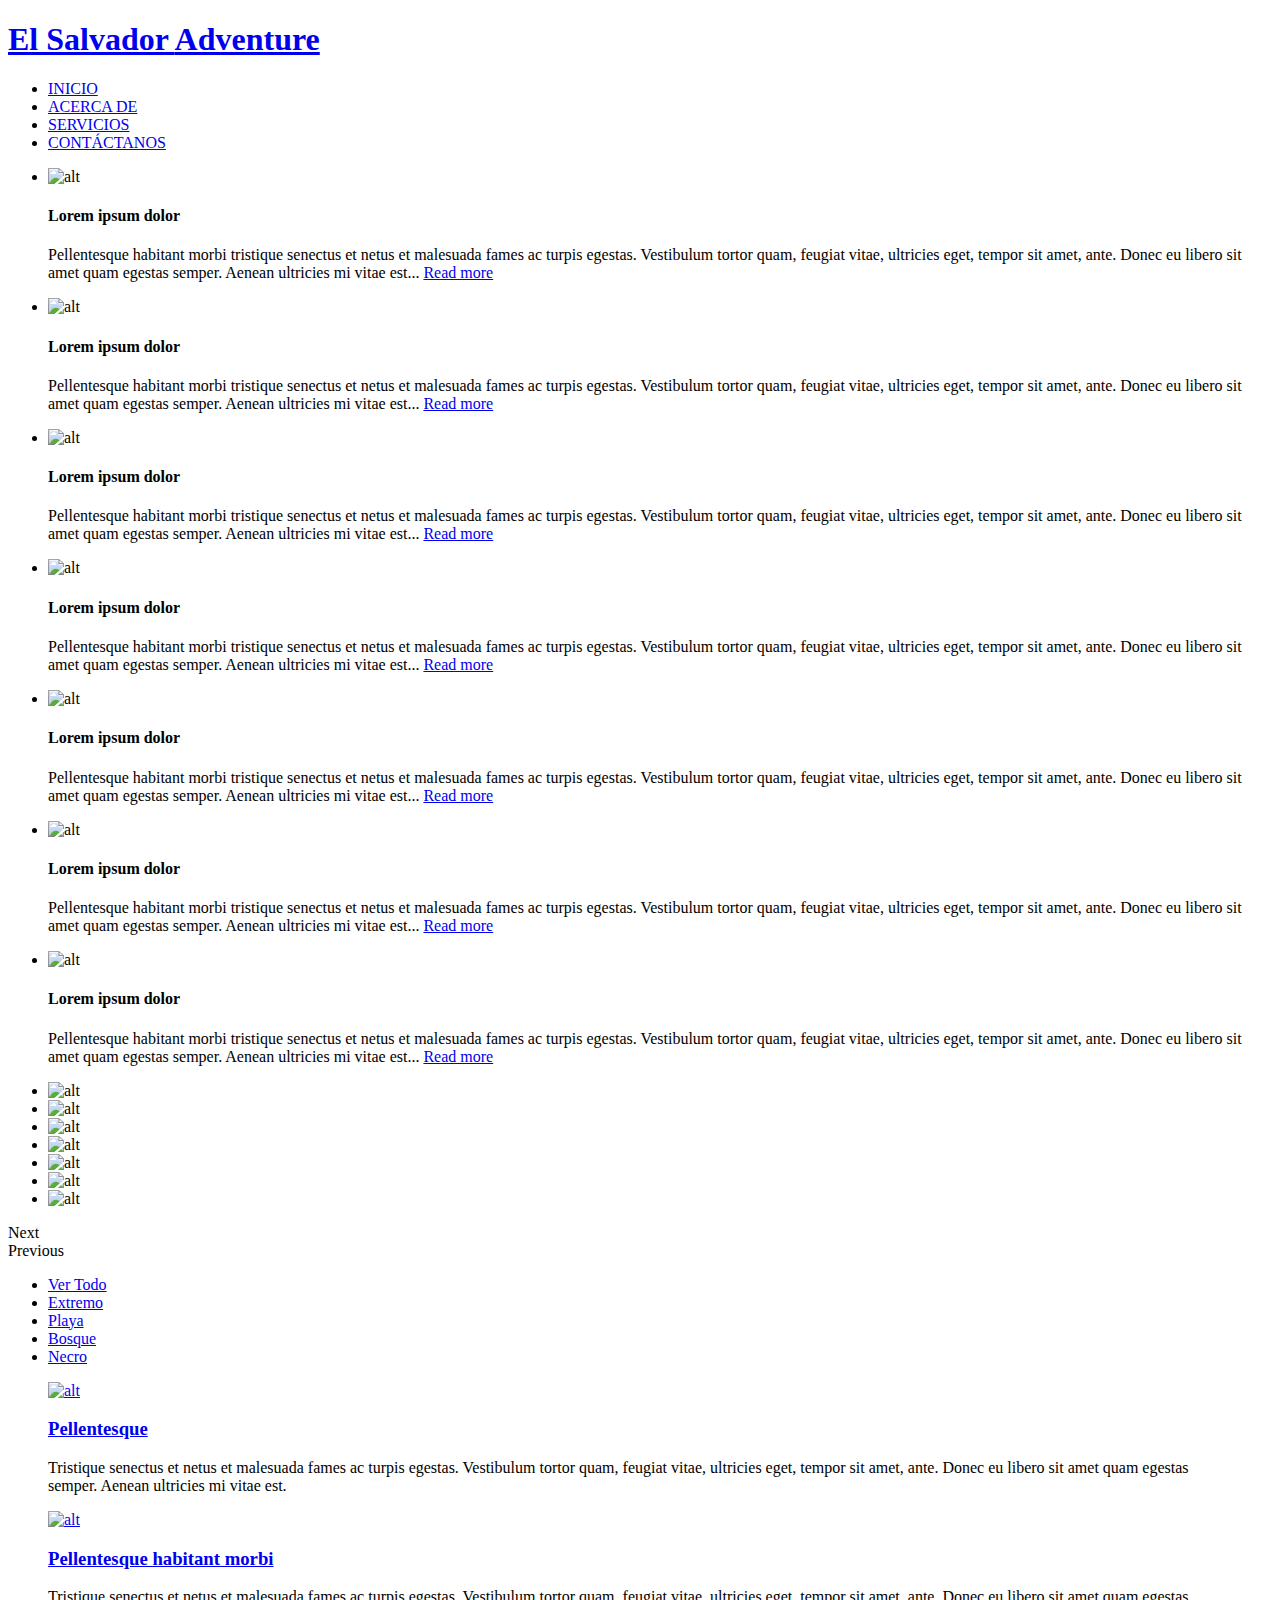
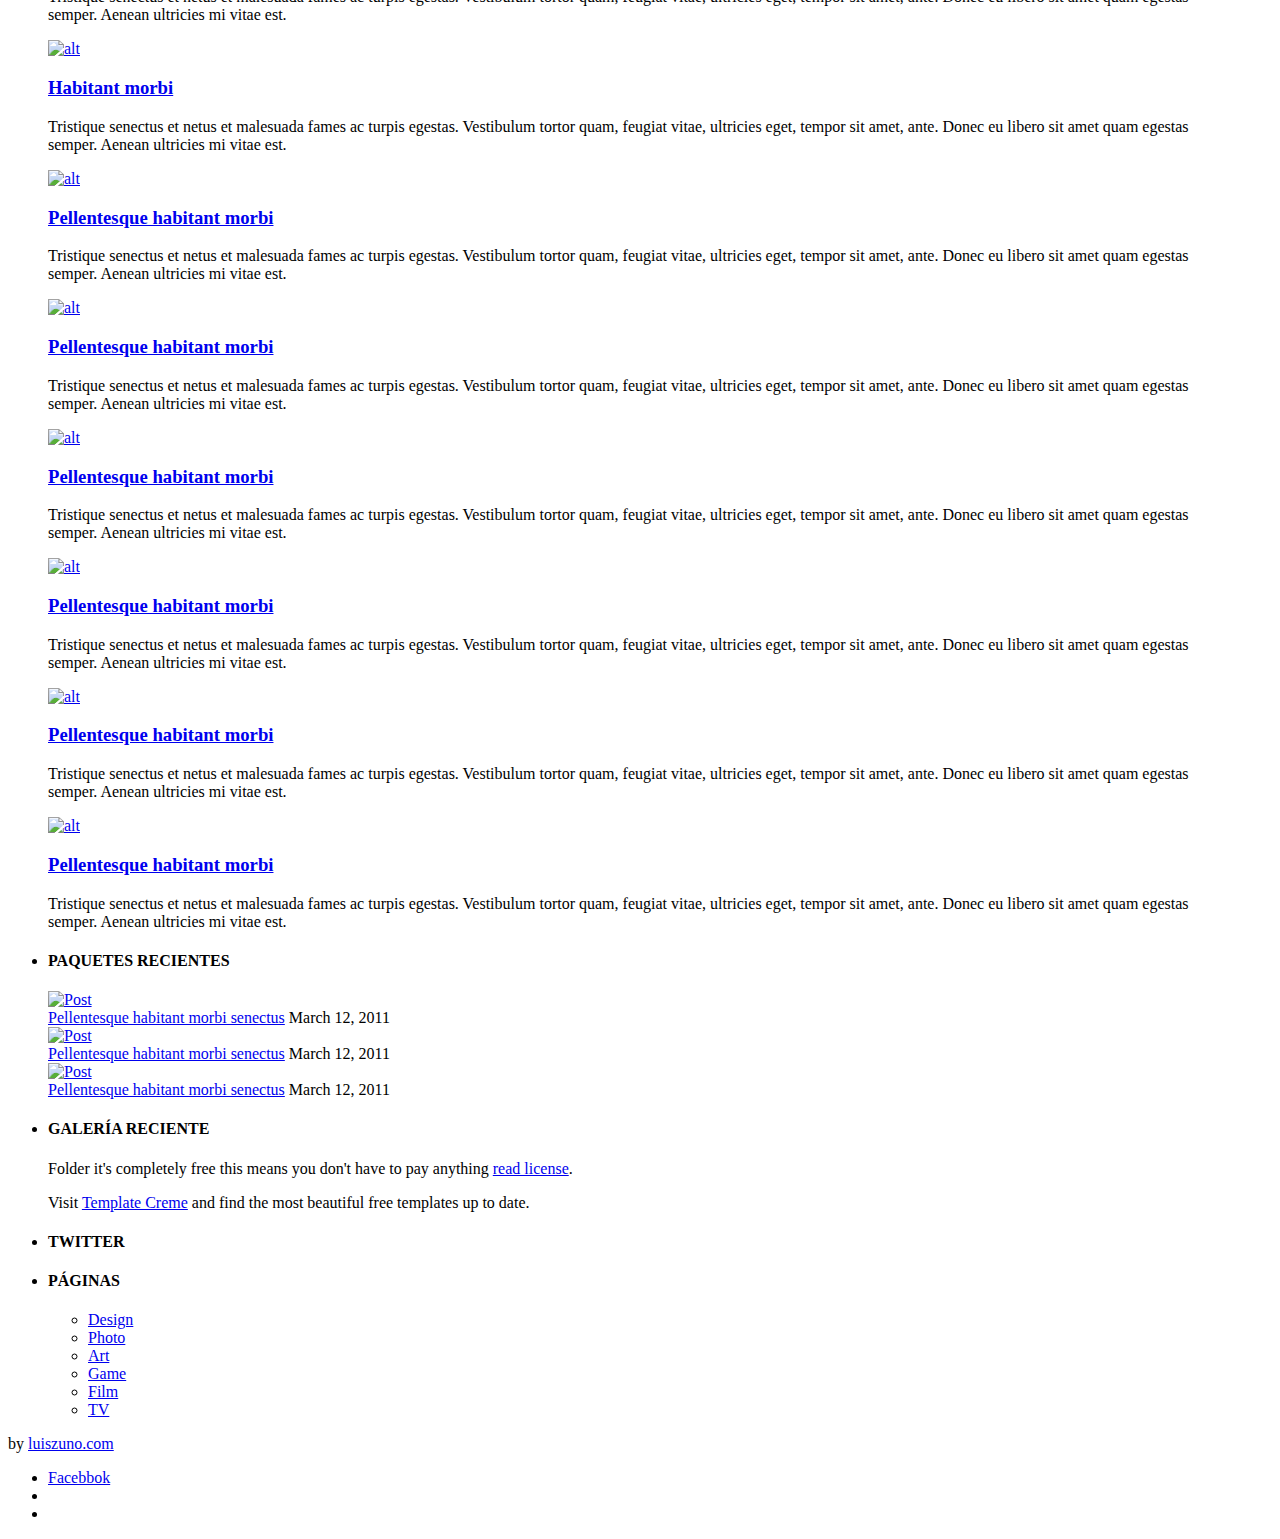
==== index.html @ 76a69b5a "header" ====
<!-- @autor: Josue-->

<!doctype html>
<html class="no-js">

	<head>
		<meta charset="utf-8"/>
		<title>El Salvador Adventure</title>
		 
		<!--[if lt IE 9]>
			<script src="http://html5shim.googlecode.com/svn/trunk/html5.js"></script>
		<![endif]-->
		<link rel="stylesheet" media="all" href="css/style.css"/>
		<meta name="viewport" content="width=device-width, initial-scale=1"/>
		<!-- Adding "maximum-scale=1" fixes the Mobile Safari auto-zoom bug: http://filamentgroup.com/examples/iosScaleBug/ -->		
				
		<!-- JS -->
		<script src="js/jquery-1.7.1.min.js"></script>
		<script src="js/custom.js"></script>
		<script src="js/tabs.js"></script>
		<script src="js/css3-mediaqueries.js"></script>
		<script src="js/jquery.columnizer.min.js"></script>
		
		<!-- Isotope -->
		<script src="js/jquery.isotope.min.js"></script>
		
		<!-- Lof slider -->
		<script src="js/jquery.easing.js"></script>
		<script src="js/lof-slider.js"></script>
		<link rel="stylesheet" href="css/lof-slider.css" media="all"  /> 
		<!-- ENDS slider -->
		
		<!-- Tweet -->
		<link rel="stylesheet" href="css/jquery.tweet.css" media="all"  /> 
		<script src="js/tweet/jquery.tweet.js" ></script> 
		<!-- ENDS Tweet -->
		
		<!-- superfish -->
		<link rel="stylesheet" media="screen" href="css/superfish.css" /> 
		<script  src="js/superfish-1.4.8/js/hoverIntent.js"></script>
		<script  src="js/superfish-1.4.8/js/superfish.js"></script>
		<script  src="js/superfish-1.4.8/js/supersubs.js"></script>
		<!-- ENDS superfish -->
		
		<!-- prettyPhoto -->
		<script  src="js/prettyPhoto/js/jquery.prettyPhoto.js"></script>
		<link rel="stylesheet" href="js/prettyPhoto/css/prettyPhoto.css"  media="screen" />
		<!-- ENDS prettyPhoto -->
		
		<!-- poshytip -->
		<link rel="stylesheet" href="js/poshytip-1.1/src/tip-twitter/tip-twitter.css"  />
		<link rel="stylesheet" href="js/poshytip-1.1/src/tip-yellowsimple/tip-yellowsimple.css"  />
		<script  src="js/poshytip-1.1/src/jquery.poshytip.min.js"></script>
		<!-- ENDS poshytip -->
		
		<!-- JCarousel -->
		<script type="text/javascript" src="js/jquery.jcarousel.min.js"></script>
		<link rel="stylesheet" media="screen" href="css/carousel.css" /> 
		<!-- ENDS JCarousel -->
		
		<!-- GOOGLE FONTS -->
		<link href='http://fonts.googleapis.com/css?family=Voltaire' rel='stylesheet' type='text/css'>

		<!-- modernizr -->
		<script src="js/modernizr.js"></script>
		
		<!-- SKIN -->
		<link rel="stylesheet" media="all" href="css/skin.css"/>
		
		<!-- Less framework -->
		<link rel="stylesheet" media="all" href="css/lessframework.css"/>
		
		<!-- flexslider -->
		<link rel="stylesheet" href="css/flexslider.css" >
		<script src="js/jquery.flexslider.js"></script>

	</head>
	
	
	<body class="home">
	
		<!-- HEADER -->
		<header>
			<div class="wrapper cf">
				
				<div id="logo">
					<a href="index.html"><h1>El Salvador <span>Adventure</span></h1><!--<img  src="img/logo.png" alt="Simpler">--></a>
				</div>
				
				<!-- nav -->
				<ul id="nav" class="sf-menu">
					<li class="current-menu-item"><a href="index.html">INICIO</a></li>
					<!--<li><a href="blog.html">BLOG</a></li>-->
					<li><a href="page.html">ACERCA DE</a>
						<!--<ul>
							<li><a href="page-elements.html">Elements</a></li>
							<li><a href="page-icons.html">Icons</a></li>
							<li><a href="page-typography.html">Typography</a></li>
						</ul>-->
					</li>
					<li><a href="portfolio.html">SERVICIOS</a></li>
					<li><a href="contact.html">CONT&Aacute;CTANOS</a></li>
				</ul>
				<div id="combo-holder"></div>
				<!-- ends nav -->
				
				
				<!-- SLIDER -->				
				<div id="home-slider" class="lof-slidecontent">
					
					<div class="preload"><div></div></div>
					
					<!-- slider content --> 
					<div class="main-slider-content" >
					<ul class="sliders-wrap-inner">
					    <li>
					          <img src="img/dummies/slides/01.jpg" title="" alt="alt" />           
					          <div class="slider-description">
					            <h4>Lorem ipsum dolor</h4>
					            <p>Pellentesque habitant morbi tristique senectus et netus et malesuada fames ac turpis egestas. Vestibulum tortor quam, feugiat vitae, ultricies eget, tempor sit amet, ante. Donec eu libero sit amet quam egestas semper. Aenean ultricies mi vitae est...
					            <a class="link" href="#">Read more </a>
					            </p>
					         </div>
					    </li>
					    
					    <li>
					          <img src="img/dummies/slides/02.jpg" title="" alt="alt" />           
					          <div class="slider-description">
					            <h4>Lorem ipsum dolor</h4>
					            <p>Pellentesque habitant morbi tristique senectus et netus et malesuada fames ac turpis egestas. Vestibulum tortor quam, feugiat vitae, ultricies eget, tempor sit amet, ante. Donec eu libero sit amet quam egestas semper. Aenean ultricies mi vitae est...
					            <a class="link" href="#">Read more </a>
					            </p>
					         </div>
					    </li>
					    
					    <li>
					          <img src="img/dummies/slides/03.jpg" title="" alt="alt" />           
					          <div class="slider-description">
					            <h4>Lorem ipsum dolor</h4>
					            <p>Pellentesque habitant morbi tristique senectus et netus et malesuada fames ac turpis egestas. Vestibulum tortor quam, feugiat vitae, ultricies eget, tempor sit amet, ante. Donec eu libero sit amet quam egestas semper. Aenean ultricies mi vitae est...
					            <a class="link" href="#">Read more </a>
					            </p>
					         </div>
					    </li>
					    
					    <li>
					          <img src="img/dummies/slides/04.jpg" title="" alt="alt" />           
					          <div class="slider-description">
					            <h4>Lorem ipsum dolor</h4>
					            <p>Pellentesque habitant morbi tristique senectus et netus et malesuada fames ac turpis egestas. Vestibulum tortor quam, feugiat vitae, ultricies eget, tempor sit amet, ante. Donec eu libero sit amet quam egestas semper. Aenean ultricies mi vitae est...
					            <a class="link" href="#">Read more </a>
					            </p>
					         </div>
					    </li>
					    
					    <li>
					          <img src="img/dummies/slides/05.jpg" title="" alt="alt" />           
					          <div class="slider-description">
					            <h4>Lorem ipsum dolor</h4>
					            <p>Pellentesque habitant morbi tristique senectus et netus et malesuada fames ac turpis egestas. Vestibulum tortor quam, feugiat vitae, ultricies eget, tempor sit amet, ante. Donec eu libero sit amet quam egestas semper. Aenean ultricies mi vitae est...
					            <a class="link" href="#">Read more </a>
					            </p>
					         </div>
					    </li>
					    
					    <li>
					          <img src="img/dummies/slides/06.jpg" title="" alt="alt" />           
					          <div class="slider-description">
					            <h4>Lorem ipsum dolor</h4>
					            <p>Pellentesque habitant morbi tristique senectus et netus et malesuada fames ac turpis egestas. Vestibulum tortor quam, feugiat vitae, ultricies eget, tempor sit amet, ante. Donec eu libero sit amet quam egestas semper. Aenean ultricies mi vitae est...
					            <a class="link" href="#">Read more </a>
					            </p>
					         </div>
					    </li>
					    
					    <li>
					          <img src="img/dummies/slides/07.jpg" title="" alt="alt" />           
					          <div class="slider-description">
					            <h4>Lorem ipsum dolor</h4>
					            <p>Pellentesque habitant morbi tristique senectus et netus et malesuada fames ac turpis egestas. Vestibulum tortor quam, feugiat vitae, ultricies eget, tempor sit amet, ante. Donec eu libero sit amet quam egestas semper. Aenean ultricies mi vitae est...
					            <a class="link" href="#">Read more </a>
					            </p>
					         </div>
					    </li>
					    
					  </ul>  	
					</div>
					<!-- ENDS slider content --> 
				           
					<!-- slider nav -->
					<div class="navigator-content">
					  <div class="navigator-wrapper">
					        <ul class="navigator-wrap-inner">
					           <li><img src="img/dummies/slides/01_thumb.jpg" alt="alt" /></li>
					           <li><img src="img/dummies/slides/02_thumb.jpg" alt="alt" /></li>
					           <li><img src="img/dummies/slides/03_thumb.jpg" alt="alt" /></li>
					           <li><img src="img/dummies/slides/04_thumb.jpg" alt="alt" /></li>
					           <li><img src="img/dummies/slides/05_thumb.jpg" alt="alt" /></li>
					           <li><img src="img/dummies/slides/06_thumb.jpg" alt="alt" /></li>
					           <li><img src="img/dummies/slides/07_thumb.jpg" alt="alt" /></li>
					        </ul>
					  </div>
					  <div class="button-next">Next</div>
					  <div  class="button-previous">Previous</div>
					  <!-- REMOVED TILL FIXED <div class="button-control"><span>STOP</span></div> -->
					</div> 
					<!-- slider nav -->
					
					
				          
				 </div> 
				<!-- ENDS SLIDER -->





			</div>
		</header>
		<!-- ENDS HEADER -->
		
		<!-- MAIN -->
		<div id="main">
			<div class="wrapper cf">
			
			
			
			
				
			<!-- featured -->
			<div class="home-featured">
			
				<ul id="filter-buttons">
					<li><a href="#" data-filter="*" class="selected">Ver Todo</a></li>
					<li><a href="#" data-filter=".web">Extremo</a></li>
					<li><a href="#" data-filter=".print">Playa</a></li>
					<li><a href="#" data-filter=".design">Bosque</a></li>
					<li><a href="#" data-filter=".photo">Necro</a></li>
				</ul>
				
				<!-- Filter container -->
				<div id="filter-container" class="cf">
					<figure class="web">
						<a href="project.html" class="thumb"><img src="img/dummies/featured/01.jpg" alt="alt" /></a>
						<figcaption>
							<a href="project.html"><h3 class="heading">Pellentesque </h3></a>
							Tristique senectus et netus et malesuada fames ac turpis egestas. Vestibulum tortor quam, feugiat vitae, ultricies eget, tempor sit amet, ante. Donec eu libero sit amet quam egestas semper. Aenean ultricies mi vitae est. </figcaption>
					</figure>
					
					<figure class="print">
						<a href="project.html" class="thumb"><img src="img/dummies/featured/02.jpg" alt="alt" /></a>
						<figcaption>
							<a href="project.html"><h3 class="heading">Pellentesque habitant morbi</h3></a>
							Tristique senectus et netus et malesuada fames ac turpis egestas. Vestibulum tortor quam, feugiat vitae, ultricies eget, tempor sit amet, ante. Donec eu libero sit amet quam egestas semper. Aenean ultricies mi vitae est. </figcaption>
					</figure>
					
					
					<figure class="design">
						<a href="project.html" class="thumb"><img src="img/dummies/featured/03.jpg" alt="alt" /></a>
						<figcaption>
							<a href="project.html" ><h3 class="heading">Habitant morbi</h3></a>
							Tristique senectus et netus et malesuada fames ac turpis egestas. Vestibulum tortor quam, feugiat vitae, ultricies eget, tempor sit amet, ante. Donec eu libero sit amet quam egestas semper. Aenean ultricies mi vitae est. </figcaption>
					</figure>
					
					
					<figure class="photo">
						<a href="project.html" class="thumb"><img src="img/dummies/featured/04.jpg" alt="alt" /></a>
						<figcaption>
							<a href="project.html" ><h3 class="heading">Pellentesque habitant morbi</h3></a>
							Tristique senectus et netus et malesuada fames ac turpis egestas. Vestibulum tortor quam, feugiat vitae, ultricies eget, tempor sit amet, ante. Donec eu libero sit amet quam egestas semper. Aenean ultricies mi vitae est. </figcaption>
					</figure>
					
					
					<figure class="web photo">
						<a href="project.html" class="thumb"><img src="img/dummies/featured/05.jpg" alt="alt" /></a>
						<figcaption>
							<a href="project.html" ><h3 class="heading">Pellentesque habitant morbi</h3></a>
							Tristique senectus et netus et malesuada fames ac turpis egestas. Vestibulum tortor quam, feugiat vitae, ultricies eget, tempor sit amet, ante. Donec eu libero sit amet quam egestas semper. Aenean ultricies mi vitae est. </figcaption>
					</figure>
					
					
					<figure class="web print">
						<a href="project.html" class="thumb"><img src="img/dummies/featured/06.jpg" alt="alt" /></a>
						<figcaption>
							<a href="project.html" ><h3 class="heading">Pellentesque habitant morbi</h3></a>
							Tristique senectus et netus et malesuada fames ac turpis egestas. Vestibulum tortor quam, feugiat vitae, ultricies eget, tempor sit amet, ante. Donec eu libero sit amet quam egestas semper. Aenean ultricies mi vitae est. </figcaption>
					</figure>
					
					
					<figure class="photo">
						<a href="project.html" class="thumb"><img src="img/dummies/featured/04.jpg" alt="alt" /></a>
						<figcaption>
							<a href="project.html" ><h3 class="heading">Pellentesque habitant morbi</h3></a>
							Tristique senectus et netus et malesuada fames ac turpis egestas. Vestibulum tortor quam, feugiat vitae, ultricies eget, tempor sit amet, ante. Donec eu libero sit amet quam egestas semper. Aenean ultricies mi vitae est. </figcaption>
					</figure>
					
					
					<figure class="web photo">
						<a href="project.html" class="thumb"><img src="img/dummies/featured/05.jpg" alt="alt" /></a>
						<figcaption>
							<a href="project.html" ><h3 class="heading">Pellentesque habitant morbi</h3></a>
							Tristique senectus et netus et malesuada fames ac turpis egestas. Vestibulum tortor quam, feugiat vitae, ultricies eget, tempor sit amet, ante. Donec eu libero sit amet quam egestas semper. Aenean ultricies mi vitae est. </figcaption>
					</figure>
					
					
					<figure class="web print">
						<a href="project.html" class="thumb"><img src="img/dummies/featured/01.jpg" alt="alt" /></a>
						<figcaption>
							<a href="project.html" ><h3 class="heading">Pellentesque habitant morbi</h3></a>
							Tristique senectus et netus et malesuada fames ac turpis egestas. Vestibulum tortor quam, feugiat vitae, ultricies eget, tempor sit amet, ante. Donec eu libero sit amet quam egestas semper. Aenean ultricies mi vitae est. </figcaption>
					</figure>
					
				</div><!-- ENDS Filter container -->
				
			</div>
			<!-- ENDS featured -->
			
			
			
			
			</div><!-- ENDS WRAPPER -->
		</div>
		<!-- ENDS MAIN -->
		
		
		<!-- FOOTER -->
		<footer>
			<div class="wrapper cf">
			
				<!-- widgets -->
				<ul  class="widget-cols cf">
					<li class="first-col">
						
						<div class="widget-block">
							<h4>PAQUETES RECIENTES</h4>
							<div class="recent-post cf">
								<a href="#" class="thumb"><img src="img/dummies/54x54.gif" alt="Post" /></a>
								<div class="post-head">
									<a href="#">Pellentesque habitant morbi senectus</a><span> March 12, 2011</span>
								</div>
							</div>
							<div class="recent-post cf">
								<a href="#" class="thumb"><img src="img/dummies/54x54.gif" alt="Post" /></a>
								<div class="post-head">
									<a href="#">Pellentesque habitant morbi senectus</a><span> March 12, 2011</span>
								</div>
							</div>
							<div class="recent-post cf">
								<a href="#" class="thumb"><img src="img/dummies/54x54.gif" alt="Post" /></a>
								<div class="post-head">
									<a href="#">Pellentesque habitant morbi senectus</a><span> March 12, 2011</span>
								</div>
							</div>
						</div>
					</li>
					
					<li class="second-col">
						
						<div class="widget-block">
							<h4>GALER&Iacute;A RECIENTE</h4>
							<p>Folder it's completely free this means you don't have to pay anything <a href="http://luiszuno.com/blog/license" tar >read license</a>.</p> 
							<p>Visit <a href="http://templatecreme.com/" >Template Creme</a> and find the most beautiful free templates up to date.</p>
						</div>
						
					</li>
					
					<li class="third-col">
						
						<div class="widget-block">
							<div id="tweets" class="footer-col tweet">
		         				<h4>TWITTER</h4>
		         			</div>
		         		</div>
		         		
					</li>
					
					<li class="fourth-col">
						
						<div class="widget-block">
							<h4>P&Aacute;GINAS</h4>
							<ul>
								<li class="cat-item"><a href="#" >Design</a></li>
								<li class="cat-item"><a href="#" >Photo</a></li>
								<li class="cat-item"><a href="#" >Art</a></li>
								<li class="cat-item"><a href="#" >Game</a></li>
								<li class="cat-item"><a href="#" >Film</a></li>
								<li class="cat-item"><a href="#" >TV</a></li>
							</ul>
						</div>
		         		
					</li>	
				</ul>
				<!-- ENDS widgets -->	
				
				
				<!-- bottom -->
				<div class="footer-bottom">
					<div class="left">by <a href="http://luiszuno.com" >luiszuno.com</a></div>
						<ul id="social-bar" class="cf sb">
							<li><a href="http://www.facebook.com"  title="Become a fan" class="facebook">Facebbok</a></li>
							<li><a href="http://www.twitter.com" title="Follow my tweets" class="twitter"></a></li>
							<li><a href="http://plus.google.com" title="Enter my circles" class="plus"></a></li>
						</ul>
				</div>	
				<!-- ENDS bottom -->
			
			</div>
		</footer>
		<!-- ENDS FOOTER -->
		
	</body>
	
	
	
</html>
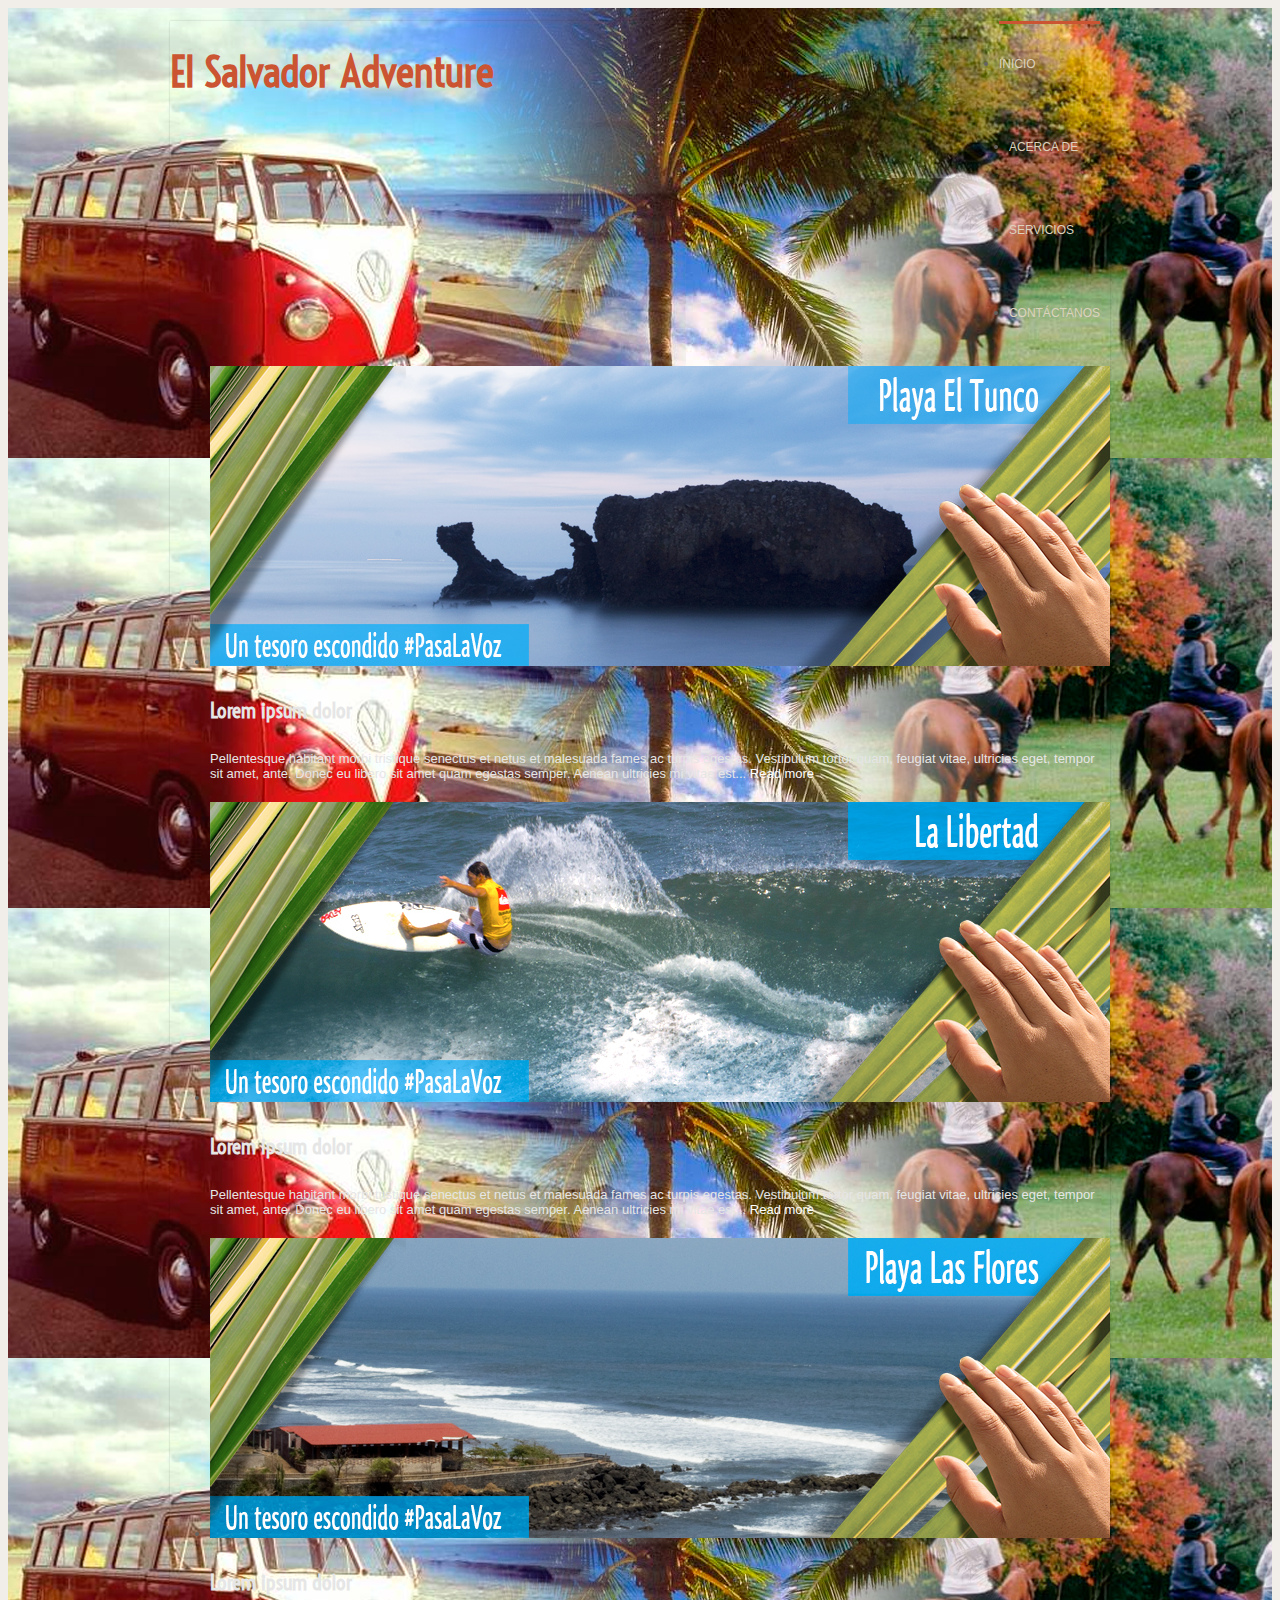
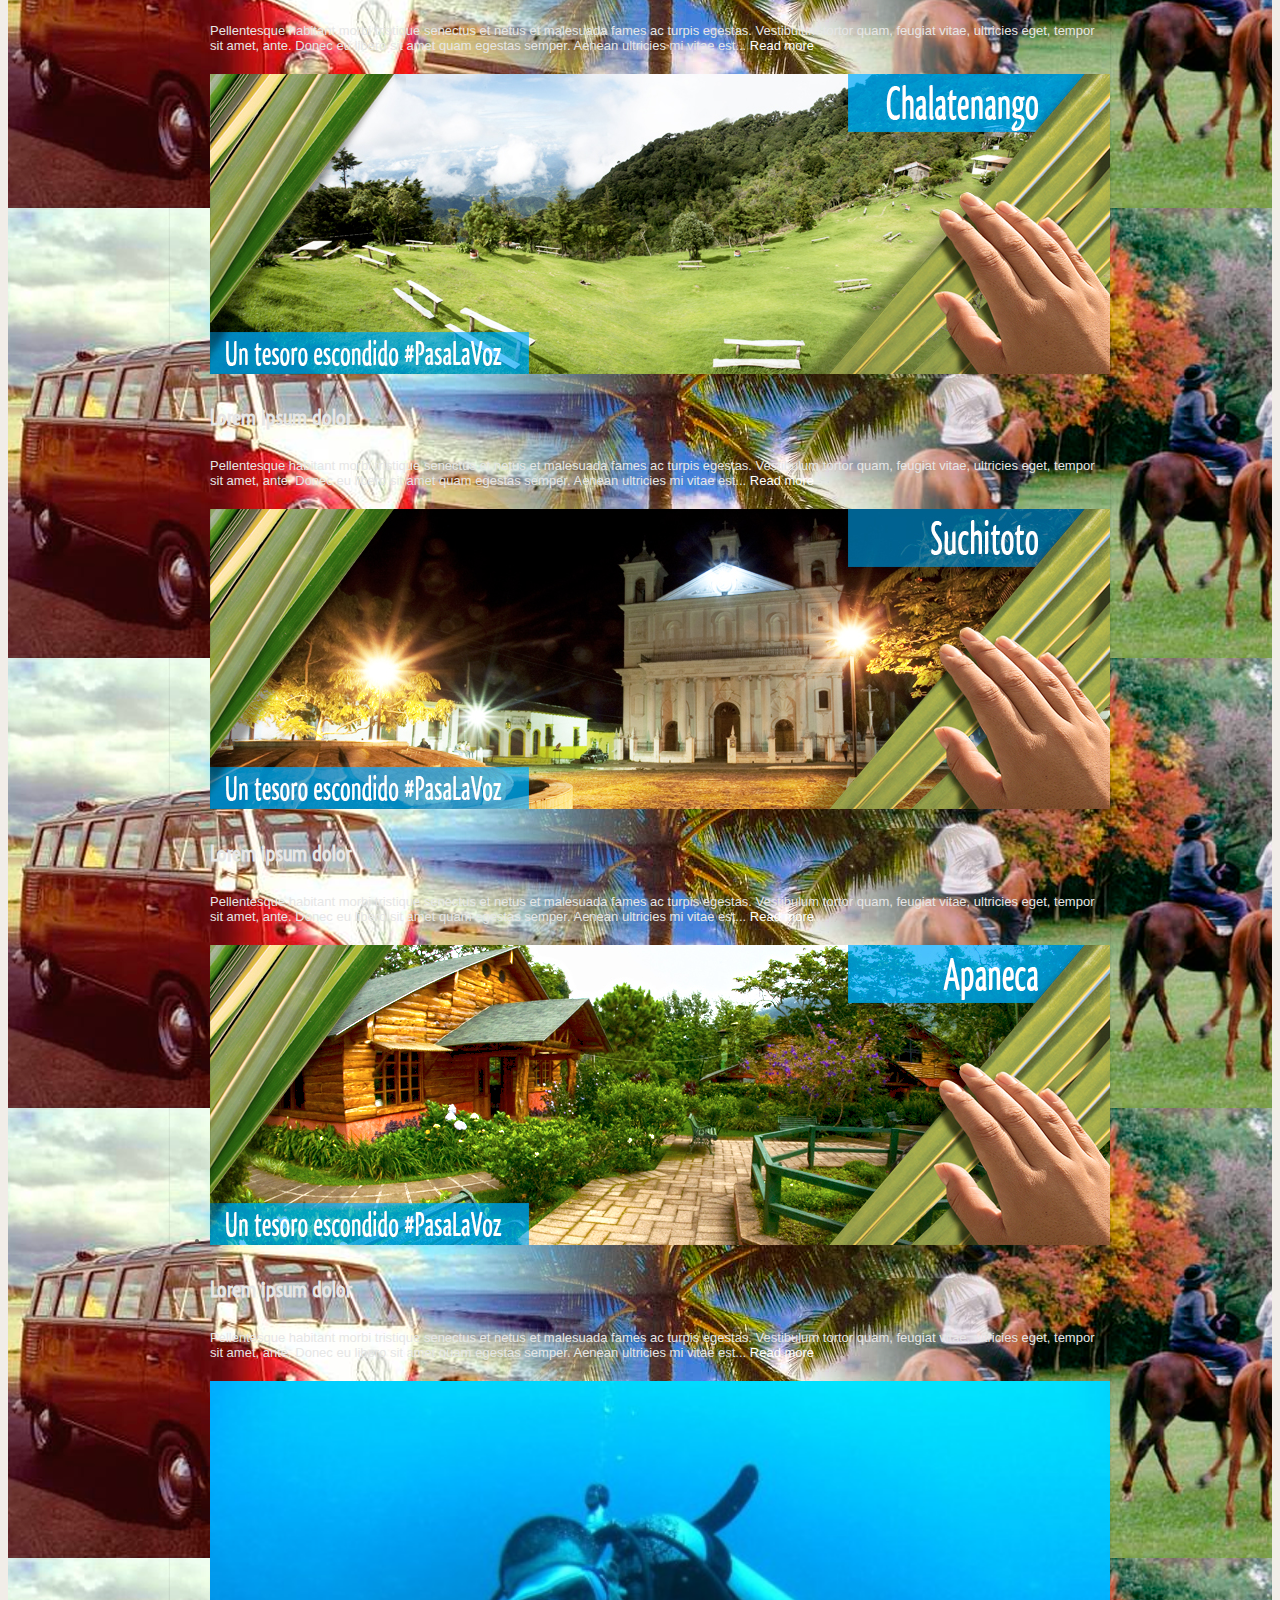
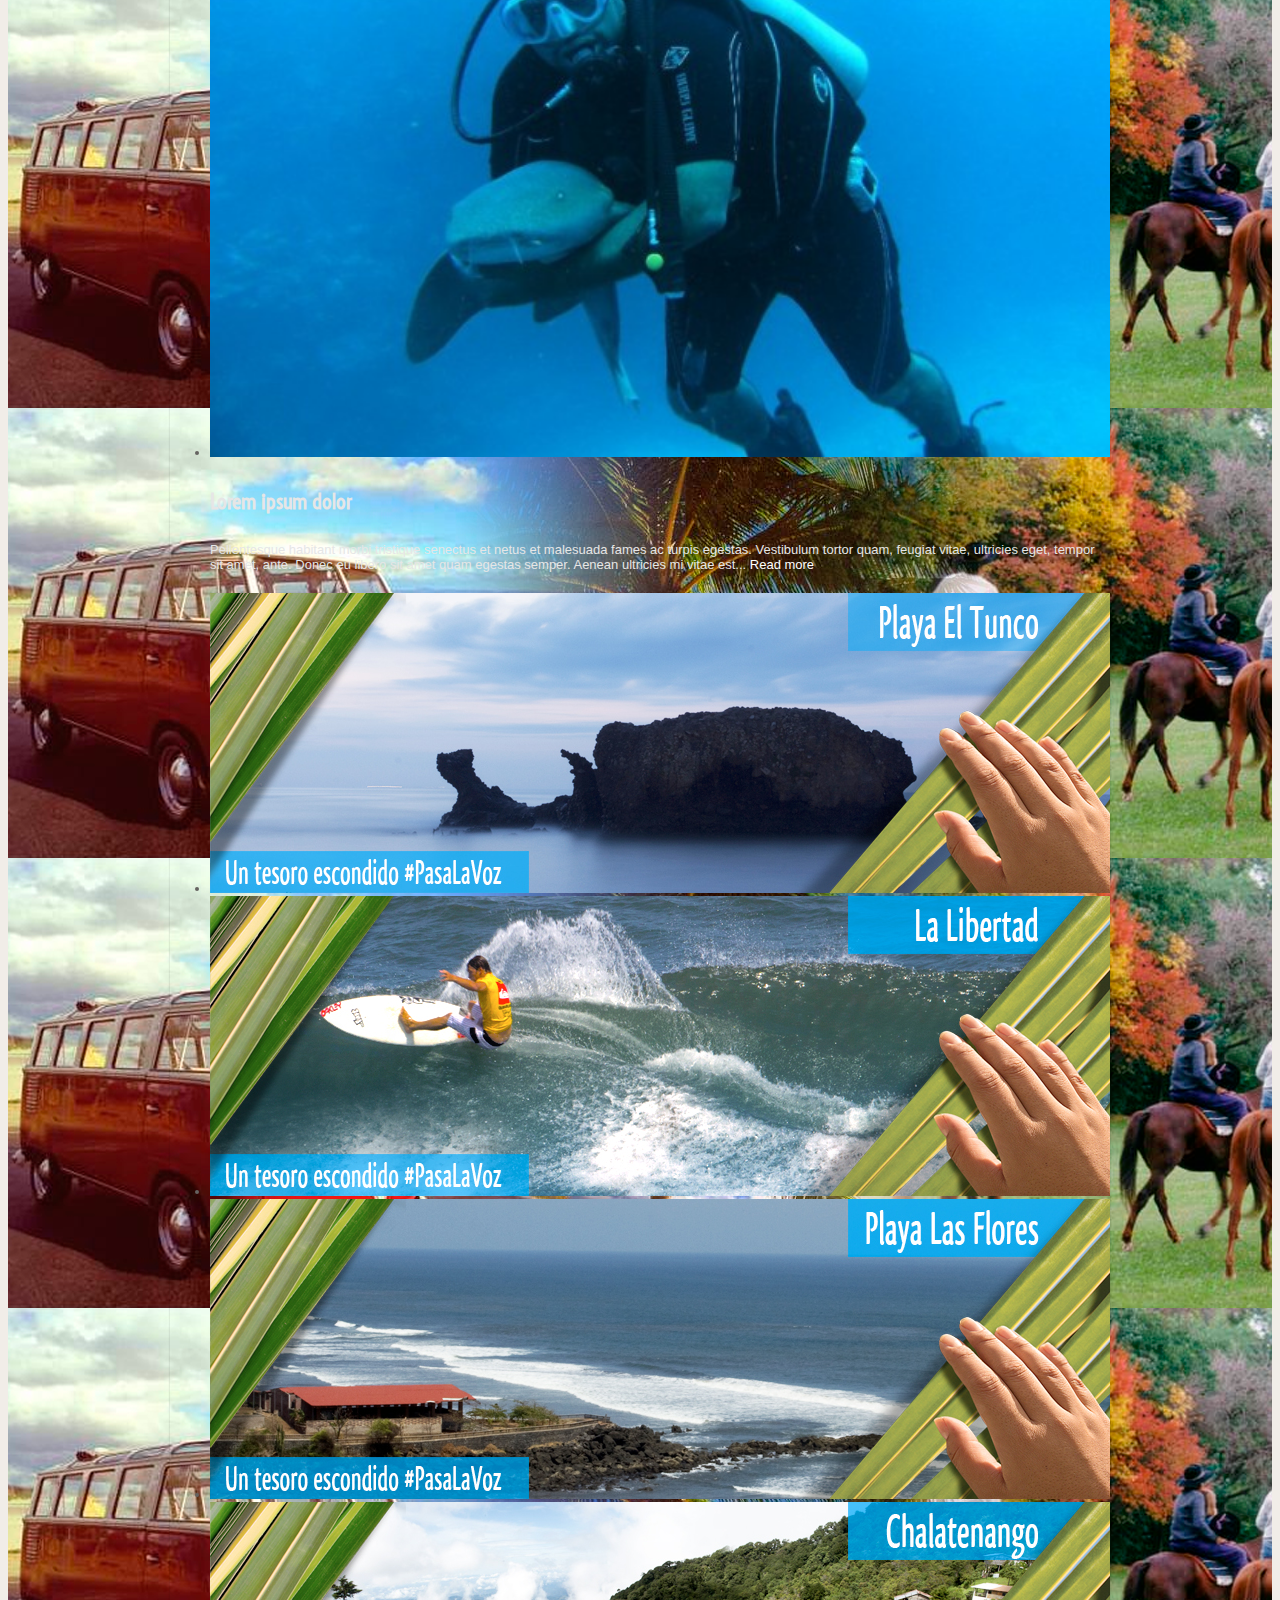
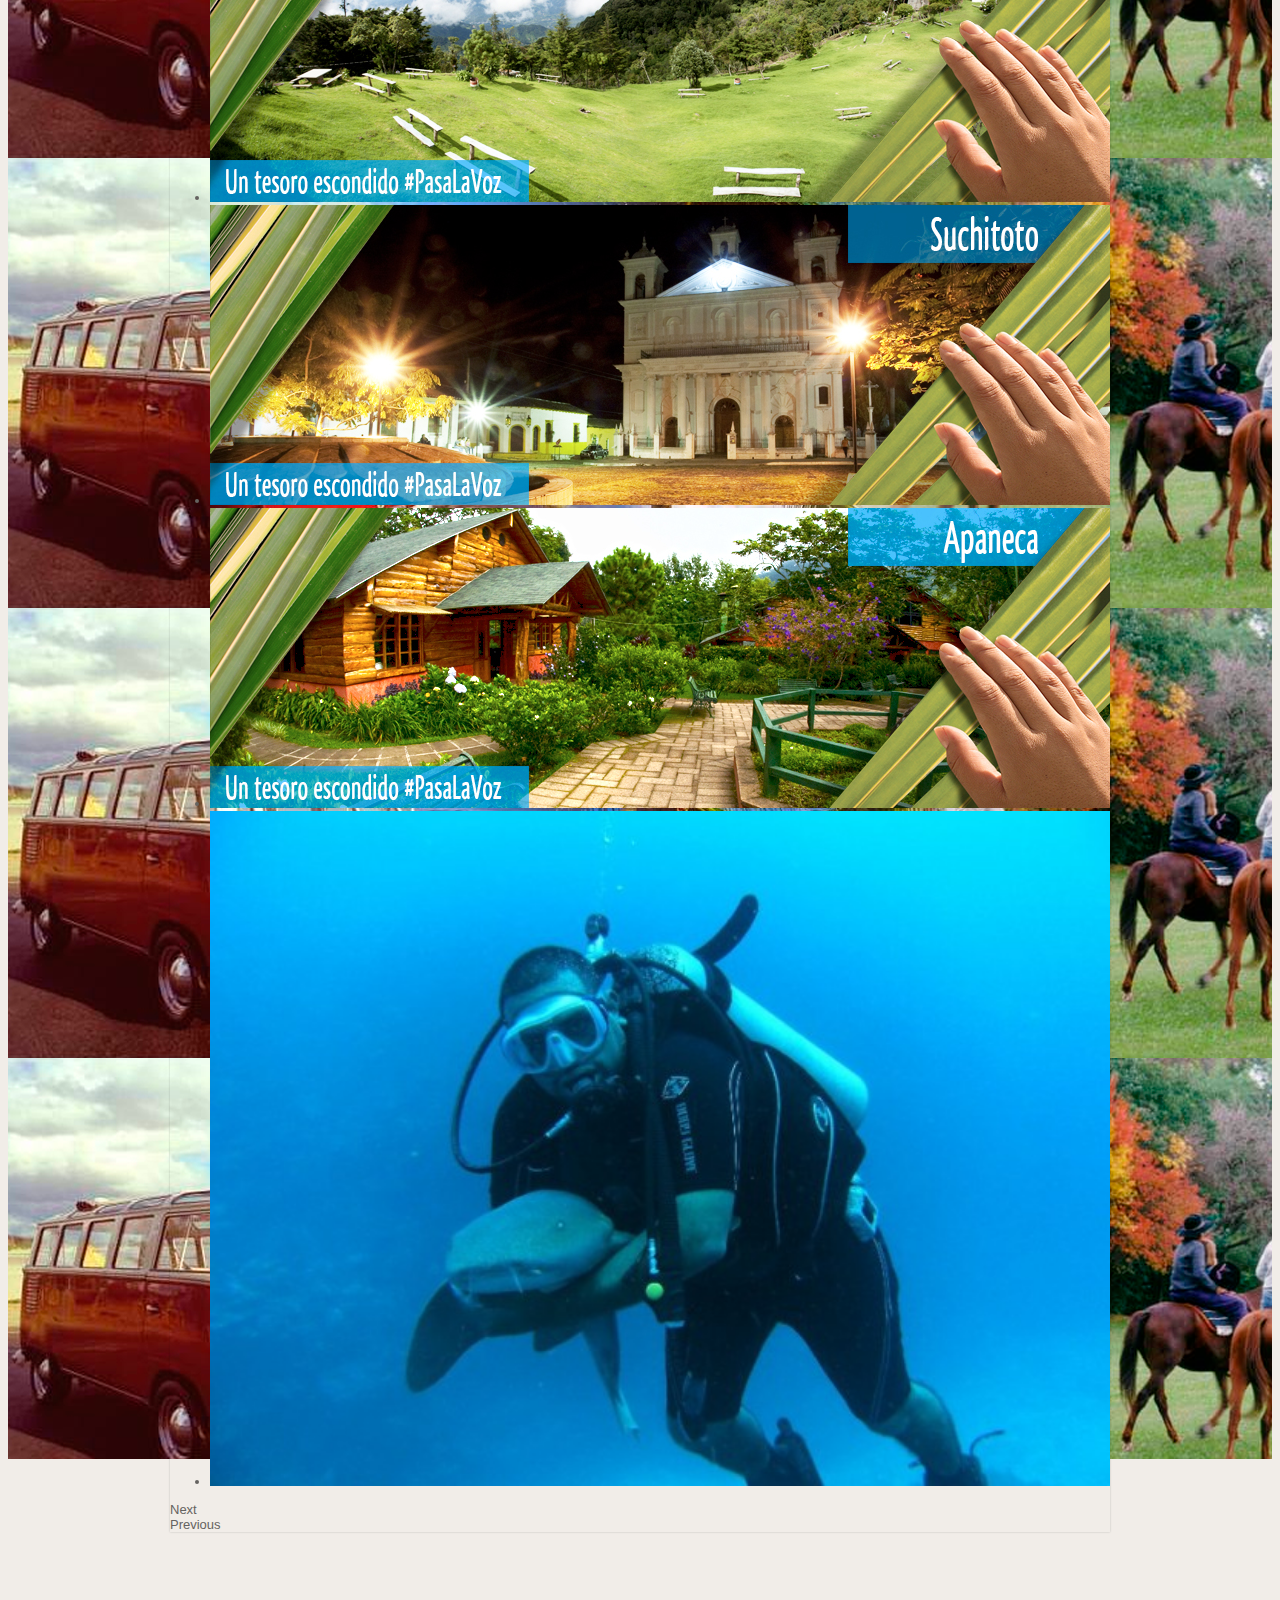
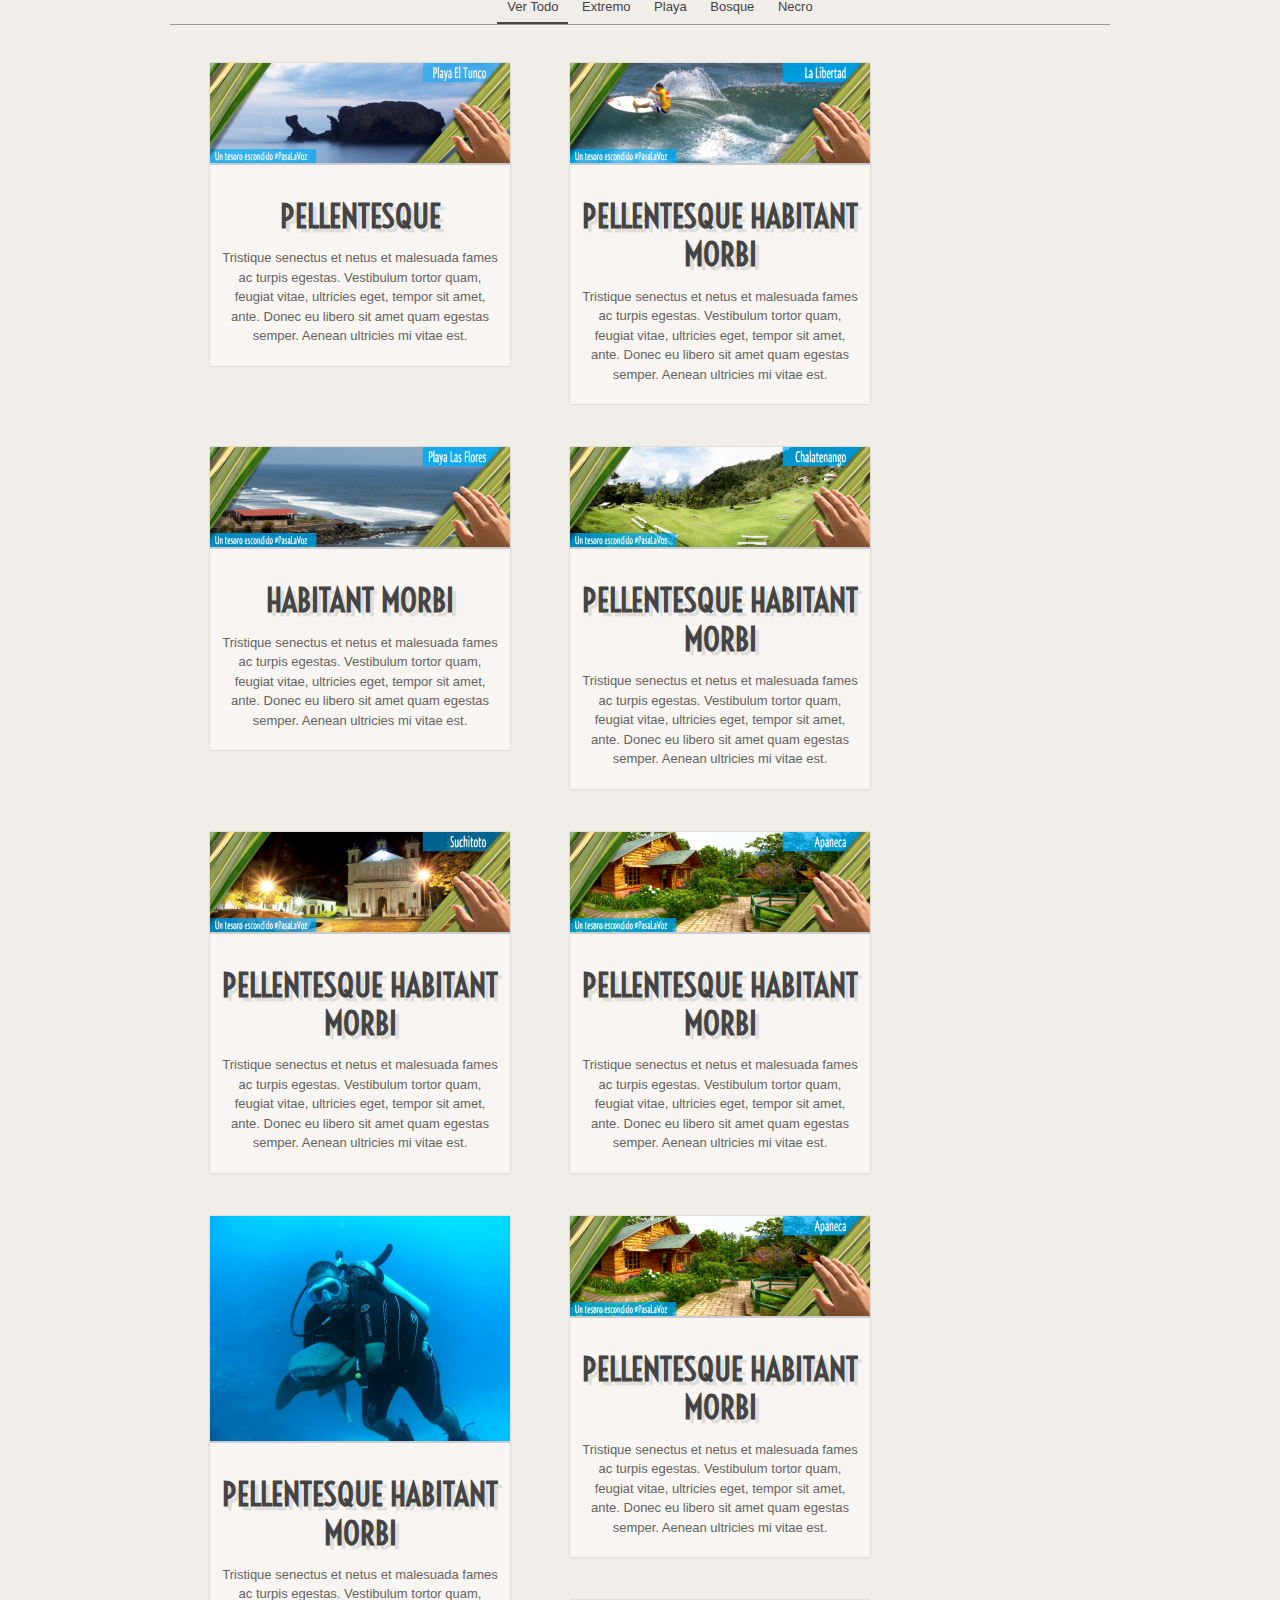
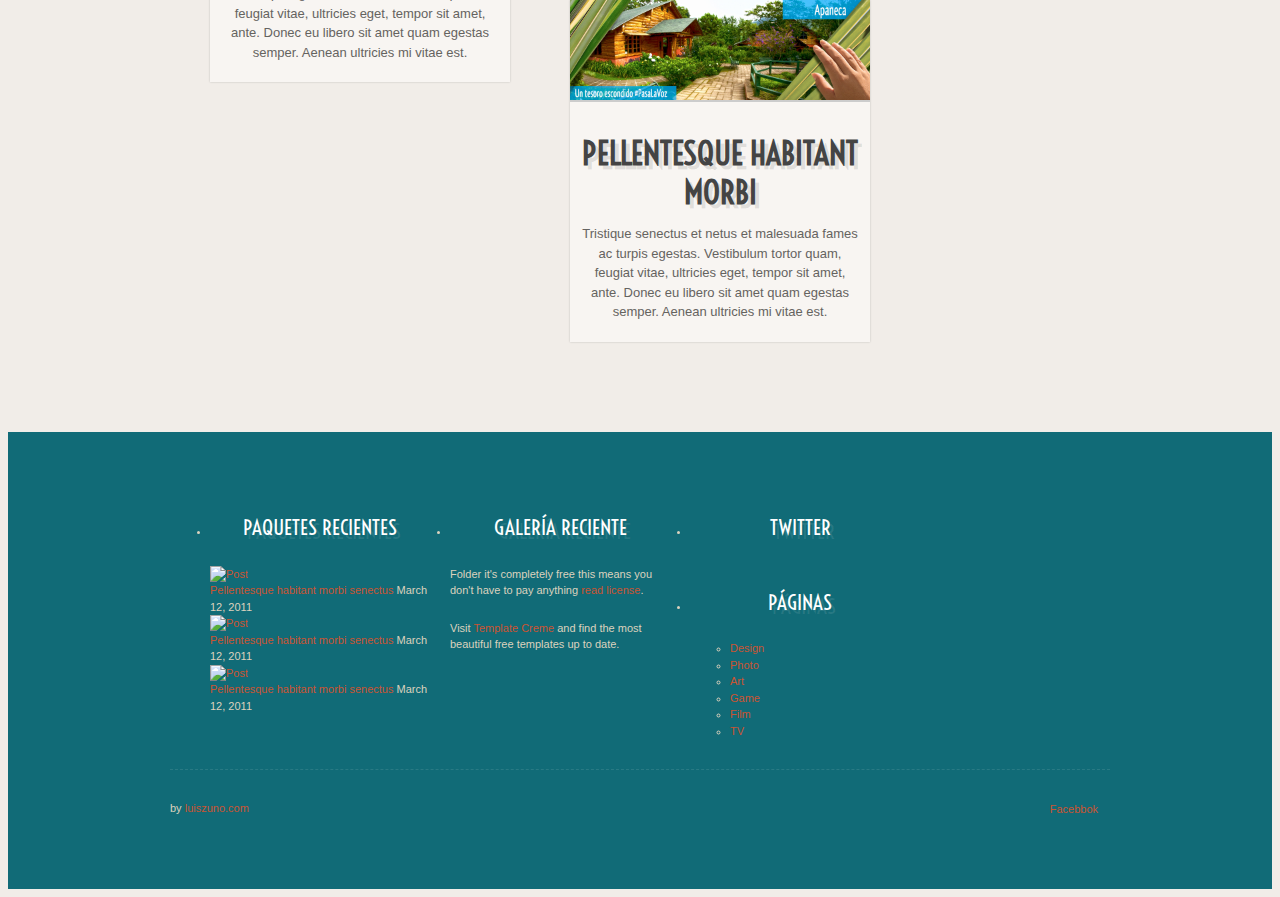
==== commit 1cbaa0b0: "START_Viernes_210912" ====
--- a/index.html
+++ b/index.html
@@ -114,67 +114,67 @@
 					<div class="main-slider-content" >
 					<ul class="sliders-wrap-inner">
 					    <li>
-					          <img src="img/dummies/slides/01.jpg" title="" alt="alt" />           
-					          <div class="slider-description">
-					            <h4>Lorem ipsum dolor</h4>
-					            <p>Pellentesque habitant morbi tristique senectus et netus et malesuada fames ac turpis egestas. Vestibulum tortor quam, feugiat vitae, ultricies eget, tempor sit amet, ante. Donec eu libero sit amet quam egestas semper. Aenean ultricies mi vitae est...
-					            <a class="link" href="#">Read more </a>
-					            </p>
-					         </div>
-					    </li>
-					    
-					    <li>
-					          <img src="img/dummies/slides/02.jpg" title="" alt="alt" />           
-					          <div class="slider-description">
-					            <h4>Lorem ipsum dolor</h4>
-					            <p>Pellentesque habitant morbi tristique senectus et netus et malesuada fames ac turpis egestas. Vestibulum tortor quam, feugiat vitae, ultricies eget, tempor sit amet, ante. Donec eu libero sit amet quam egestas semper. Aenean ultricies mi vitae est...
-					            <a class="link" href="#">Read more </a>
-					            </p>
-					         </div>
-					    </li>
-					    
-					    <li>
-					          <img src="img/dummies/slides/03.jpg" title="" alt="alt" />           
-					          <div class="slider-description">
-					            <h4>Lorem ipsum dolor</h4>
-					            <p>Pellentesque habitant morbi tristique senectus et netus et malesuada fames ac turpis egestas. Vestibulum tortor quam, feugiat vitae, ultricies eget, tempor sit amet, ante. Donec eu libero sit amet quam egestas semper. Aenean ultricies mi vitae est...
-					            <a class="link" href="#">Read more </a>
-					            </p>
-					         </div>
-					    </li>
-					    
-					    <li>
-					          <img src="img/dummies/slides/04.jpg" title="" alt="alt" />           
-					          <div class="slider-description">
-					            <h4>Lorem ipsum dolor</h4>
-					            <p>Pellentesque habitant morbi tristique senectus et netus et malesuada fames ac turpis egestas. Vestibulum tortor quam, feugiat vitae, ultricies eget, tempor sit amet, ante. Donec eu libero sit amet quam egestas semper. Aenean ultricies mi vitae est...
-					            <a class="link" href="#">Read more </a>
-					            </p>
-					         </div>
-					    </li>
-					    
-					    <li>
-					          <img src="img/dummies/slides/05.jpg" title="" alt="alt" />           
-					          <div class="slider-description">
-					            <h4>Lorem ipsum dolor</h4>
-					            <p>Pellentesque habitant morbi tristique senectus et netus et malesuada fames ac turpis egestas. Vestibulum tortor quam, feugiat vitae, ultricies eget, tempor sit amet, ante. Donec eu libero sit amet quam egestas semper. Aenean ultricies mi vitae est...
-					            <a class="link" href="#">Read more </a>
-					            </p>
-					         </div>
-					    </li>
-					    
-					    <li>
-					          <img src="img/dummies/slides/06.jpg" title="" alt="alt" />           
-					          <div class="slider-description">
-					            <h4>Lorem ipsum dolor</h4>
-					            <p>Pellentesque habitant morbi tristique senectus et netus et malesuada fames ac turpis egestas. Vestibulum tortor quam, feugiat vitae, ultricies eget, tempor sit amet, ante. Donec eu libero sit amet quam egestas semper. Aenean ultricies mi vitae est...
-					            <a class="link" href="#">Read more </a>
-					            </p>
-					         </div>
-					    </li>
-					    
-					    <li>
-					          <img src="img/dummies/slides/07.jpg" title="" alt="alt" />           
+					          <img src="img/dummies/slides/01.jpg" title="" alt="alt" width="100%" height="100%"/>           
+					          <div class="slider-description">
+					            <h4>Lorem ipsum dolor</h4>
+					            <p>Pellentesque habitant morbi tristique senectus et netus et malesuada fames ac turpis egestas. Vestibulum tortor quam, feugiat vitae, ultricies eget, tempor sit amet, ante. Donec eu libero sit amet quam egestas semper. Aenean ultricies mi vitae est...
+					            <a class="link" href="#">Read more </a>
+					            </p>
+					         </div>
+					    </li>
+					    
+					    <li>
+					          <img src="img/dummies/slides/02.jpg" title="" alt="alt" width="100%" height="100%"/>           
+					          <div class="slider-description">
+					            <h4>Lorem ipsum dolor</h4>
+					            <p>Pellentesque habitant morbi tristique senectus et netus et malesuada fames ac turpis egestas. Vestibulum tortor quam, feugiat vitae, ultricies eget, tempor sit amet, ante. Donec eu libero sit amet quam egestas semper. Aenean ultricies mi vitae est...
+					            <a class="link" href="#">Read more </a>
+					            </p>
+					         </div>
+					    </li>
+					    
+					    <li>
+					          <img src="img/dummies/slides/03.jpg" title="" alt="alt" width="100%" height="100%"/>
+					          <div class="slider-description">
+					            <h4>Lorem ipsum dolor</h4>
+					            <p>Pellentesque habitant morbi tristique senectus et netus et malesuada fames ac turpis egestas. Vestibulum tortor quam, feugiat vitae, ultricies eget, tempor sit amet, ante. Donec eu libero sit amet quam egestas semper. Aenean ultricies mi vitae est...
+					            <a class="link" href="#">Read more </a>
+					            </p>
+					         </div>
+					    </li>
+					    
+					    <li>
+					          <img src="img/dummies/slides/04.jpg" title="" alt="alt" width="100%" height="100%"/>
+					          <div class="slider-description">
+					            <h4>Lorem ipsum dolor</h4>
+					            <p>Pellentesque habitant morbi tristique senectus et netus et malesuada fames ac turpis egestas. Vestibulum tortor quam, feugiat vitae, ultricies eget, tempor sit amet, ante. Donec eu libero sit amet quam egestas semper. Aenean ultricies mi vitae est...
+					            <a class="link" href="#">Read more </a>
+					            </p>
+					         </div>
+					    </li>
+					    
+					    <li>
+					          <img src="img/dummies/slides/05.jpg" title="" alt="alt" width="100%" height="100%"/>         
+					          <div class="slider-description">
+					            <h4>Lorem ipsum dolor</h4>
+					            <p>Pellentesque habitant morbi tristique senectus et netus et malesuada fames ac turpis egestas. Vestibulum tortor quam, feugiat vitae, ultricies eget, tempor sit amet, ante. Donec eu libero sit amet quam egestas semper. Aenean ultricies mi vitae est...
+					            <a class="link" href="#">Read more </a>
+					            </p>
+					         </div>
+					    </li>
+					    
+					    <li>
+					          <img src="img/dummies/slides/06.jpg" title="" alt="alt" width="100%" height="100%"/>
+					          <div class="slider-description">
+					            <h4>Lorem ipsum dolor</h4>
+					            <p>Pellentesque habitant morbi tristique senectus et netus et malesuada fames ac turpis egestas. Vestibulum tortor quam, feugiat vitae, ultricies eget, tempor sit amet, ante. Donec eu libero sit amet quam egestas semper. Aenean ultricies mi vitae est...
+					            <a class="link" href="#">Read more </a>
+					            </p>
+					         </div>
+					    </li>
+					    
+					    <li>
+					          <img src="img/dummies/slides/07.jpg" title="" alt="alt" width="100%" height="100%"/>
 					          <div class="slider-description">
 					            <h4>Lorem ipsum dolor</h4>
 					            <p>Pellentesque habitant morbi tristique senectus et netus et malesuada fames ac turpis egestas. Vestibulum tortor quam, feugiat vitae, ultricies eget, tempor sit amet, ante. Donec eu libero sit amet quam egestas semper. Aenean ultricies mi vitae est...
@@ -191,13 +191,13 @@
 					<div class="navigator-content">
 					  <div class="navigator-wrapper">
 					        <ul class="navigator-wrap-inner">
-					           <li><img src="img/dummies/slides/01_thumb.jpg" alt="alt" /></li>
-					           <li><img src="img/dummies/slides/02_thumb.jpg" alt="alt" /></li>
-					           <li><img src="img/dummies/slides/03_thumb.jpg" alt="alt" /></li>
-					           <li><img src="img/dummies/slides/04_thumb.jpg" alt="alt" /></li>
-					           <li><img src="img/dummies/slides/05_thumb.jpg" alt="alt" /></li>
-					           <li><img src="img/dummies/slides/06_thumb.jpg" alt="alt" /></li>
-					           <li><img src="img/dummies/slides/07_thumb.jpg" alt="alt" /></li>
+					           <li><img src="img/dummies/slides/01.jpg" alt="alt" width="100%" height="100%"/></li>
+					           <li><img src="img/dummies/slides/02.jpg" alt="alt" width="100%" height="100%"/></li>
+					           <li><img src="img/dummies/slides/03.jpg" alt="alt" width="100%" height="100%"/></li>
+					           <li><img src="img/dummies/slides/04.jpg" alt="alt" width="100%" height="100%"/></li>
+					           <li><img src="img/dummies/slides/05.jpg" alt="alt" width="100%" height="100%"/></li>
+					           <li><img src="img/dummies/slides/06.jpg" alt="alt" width="100%" height="100%"/></li>
+					           <li><img src="img/dummies/slides/07.jpg" alt="alt" width="100%" height="100%"/></li>
 					        </ul>
 					  </div>
 					  <div class="button-next">Next</div>
@@ -241,14 +241,14 @@
 				<!-- Filter container -->
 				<div id="filter-container" class="cf">
 					<figure class="web">
-						<a href="project.html" class="thumb"><img src="img/dummies/featured/01.jpg" alt="alt" /></a>
+						<a href="single.html" class="thumb"><img src="img/dummies/slides/01.jpg" alt="alt" /></a>
 						<figcaption>
 							<a href="project.html"><h3 class="heading">Pellentesque </h3></a>
 							Tristique senectus et netus et malesuada fames ac turpis egestas. Vestibulum tortor quam, feugiat vitae, ultricies eget, tempor sit amet, ante. Donec eu libero sit amet quam egestas semper. Aenean ultricies mi vitae est. </figcaption>
 					</figure>
 					
 					<figure class="print">
-						<a href="project.html" class="thumb"><img src="img/dummies/featured/02.jpg" alt="alt" /></a>
+						<a href="single.html" class="thumb"><img src="img/dummies/slides/02.jpg" alt="alt" /></a>
 						<figcaption>
 							<a href="project.html"><h3 class="heading">Pellentesque habitant morbi</h3></a>
 							Tristique senectus et netus et malesuada fames ac turpis egestas. Vestibulum tortor quam, feugiat vitae, ultricies eget, tempor sit amet, ante. Donec eu libero sit amet quam egestas semper. Aenean ultricies mi vitae est. </figcaption>
@@ -256,7 +256,7 @@
 					
 					
 					<figure class="design">
-						<a href="project.html" class="thumb"><img src="img/dummies/featured/03.jpg" alt="alt" /></a>
+						<a href="single.html" class="thumb"><img src="img/dummies/slides/03.jpg" alt="alt" /></a>
 						<figcaption>
 							<a href="project.html" ><h3 class="heading">Habitant morbi</h3></a>
 							Tristique senectus et netus et malesuada fames ac turpis egestas. Vestibulum tortor quam, feugiat vitae, ultricies eget, tempor sit amet, ante. Donec eu libero sit amet quam egestas semper. Aenean ultricies mi vitae est. </figcaption>
@@ -264,7 +264,7 @@
 					
 					
 					<figure class="photo">
-						<a href="project.html" class="thumb"><img src="img/dummies/featured/04.jpg" alt="alt" /></a>
+						<a href="single.html" class="thumb"><img src="img/dummies/slides/04.jpg" alt="alt" /></a>
 						<figcaption>
 							<a href="project.html" ><h3 class="heading">Pellentesque habitant morbi</h3></a>
 							Tristique senectus et netus et malesuada fames ac turpis egestas. Vestibulum tortor quam, feugiat vitae, ultricies eget, tempor sit amet, ante. Donec eu libero sit amet quam egestas semper. Aenean ultricies mi vitae est. </figcaption>
@@ -272,7 +272,7 @@
 					
 					
 					<figure class="web photo">
-						<a href="project.html" class="thumb"><img src="img/dummies/featured/05.jpg" alt="alt" /></a>
+						<a href="single.html" class="thumb"><img src="img/dummies/slides/05.jpg" alt="alt" /></a>
 						<figcaption>
 							<a href="project.html" ><h3 class="heading">Pellentesque habitant morbi</h3></a>
 							Tristique senectus et netus et malesuada fames ac turpis egestas. Vestibulum tortor quam, feugiat vitae, ultricies eget, tempor sit amet, ante. Donec eu libero sit amet quam egestas semper. Aenean ultricies mi vitae est. </figcaption>
@@ -280,7 +280,7 @@
 					
 					
 					<figure class="web print">
-						<a href="project.html" class="thumb"><img src="img/dummies/featured/06.jpg" alt="alt" /></a>
+						<a href="single.html" class="thumb"><img src="img/dummies/slides/06.jpg" alt="alt" /></a>
 						<figcaption>
 							<a href="project.html" ><h3 class="heading">Pellentesque habitant morbi</h3></a>
 							Tristique senectus et netus et malesuada fames ac turpis egestas. Vestibulum tortor quam, feugiat vitae, ultricies eget, tempor sit amet, ante. Donec eu libero sit amet quam egestas semper. Aenean ultricies mi vitae est. </figcaption>
@@ -288,7 +288,7 @@
 					
 					
 					<figure class="photo">
-						<a href="project.html" class="thumb"><img src="img/dummies/featured/04.jpg" alt="alt" /></a>
+						<a href="single.html" class="thumb"><img src="img/dummies/slides/07.jpg" alt="alt" /></a>
 						<figcaption>
 							<a href="project.html" ><h3 class="heading">Pellentesque habitant morbi</h3></a>
 							Tristique senectus et netus et malesuada fames ac turpis egestas. Vestibulum tortor quam, feugiat vitae, ultricies eget, tempor sit amet, ante. Donec eu libero sit amet quam egestas semper. Aenean ultricies mi vitae est. </figcaption>
@@ -296,7 +296,7 @@
 					
 					
 					<figure class="web photo">
-						<a href="project.html" class="thumb"><img src="img/dummies/featured/05.jpg" alt="alt" /></a>
+						<a href="single.html" class="thumb"><img src="img/dummies/slides/06.jpg" alt="alt" /></a>
 						<figcaption>
 							<a href="project.html" ><h3 class="heading">Pellentesque habitant morbi</h3></a>
 							Tristique senectus et netus et malesuada fames ac turpis egestas. Vestibulum tortor quam, feugiat vitae, ultricies eget, tempor sit amet, ante. Donec eu libero sit amet quam egestas semper. Aenean ultricies mi vitae est. </figcaption>
@@ -304,7 +304,7 @@
 					
 					
 					<figure class="web print">
-						<a href="project.html" class="thumb"><img src="img/dummies/featured/01.jpg" alt="alt" /></a>
+						<a href="single.html" class="thumb"><img src="img/dummies/slides/06.jpg" alt="alt" /></a>
 						<figcaption>
 							<a href="project.html" ><h3 class="heading">Pellentesque habitant morbi</h3></a>
 							Tristique senectus et netus et malesuada fames ac turpis egestas. Vestibulum tortor quam, feugiat vitae, ultricies eget, tempor sit amet, ante. Donec eu libero sit amet quam egestas semper. Aenean ultricies mi vitae est. </figcaption>
--- a/css/style.css
+++ b/css/style.css
@@ -0,0 +1,730 @@
+@import url('reset.css');
+
+@import url('widgets.css');
+
+@import url('social.css');
+
+@import url('elements.css');
+
+@import url('comments.css');
+/*
+* Folder v1.0
+*
+*/
+/* Vars ----------------------------------------------------*//* Mixins ----------------------------------------------------*//* IMPORT ------------------------------------------------------------*/
+/* GENERAL ------------------------------------------------------------*/
+.cf:after,
+.cf:before {
+  content: "";
+  display: table;
+}
+.cf:after {
+  clear: both;
+}
+.cf {
+  zoom: 1;
+}
+.wrapper {
+  margin: 0 auto;
+  width: 940px;
+  position: relative;
+}
+body {
+  font-family: Helvetica, Arial, sans-serif;
+  font-size: 13px;
+}
+body a {
+  text-decoration: none;
+  -webkit-transition: all 0.3s ease;
+  -moz-transition: all 0.3s ease;
+  -o-transition: all 0.3s ease;
+  transition: all 0.3s ease;
+}
+body p {
+  margin-bottom: 21px;
+}
+#main h1,
+#main h2,
+#main h3,
+#main h4,
+#main h5,
+#main h6 {
+  text-shadow: 4px 4px 0 rgba(0, 0, 0, 0.1);
+}
+#main,
+footer {
+  line-height: 1.5em;
+}
+h1,
+h2,
+h3,
+h4,
+h5,
+h6 {
+  font-family: 'Voltaire', sans-serif;
+}
+h1 {
+  font-size: 42px;
+}
+h2 {
+  font-size: 36px;
+}
+h3 {
+  font-size: 24px;
+}
+h4 {
+  font-size: 21px;
+}
+h5 {
+  font-size: 18px;
+}
+h6 {
+  font-size: 14px;
+}
+.alignleft {
+  float: left;
+  margin: 5px 10px 5px 0;
+}
+.alignright {
+  float: right;
+  margin: 5px 0px 5px 10px;
+}
+.section-div {
+  height: 54px;
+  border-top: 1px solid #ccc;
+}
+#logo {
+  margin-top: 10px;
+  margin-bottom: 20px;
+  float: left;
+}
+#logo:hover {
+  opacity: 0.8;
+}
+/* ENTRY CONTENT ----------------------------------------------------*/.entry-content .heading {
+  margin-bottom: 1.5em;
+}
+/* COMBO NAVIGATION ------------------------------------------------------------*/
+#comboNav {
+  width: 100%;
+  margin-top: 40px;
+  margin-bottom: 30px;
+  float: left;
+}
+/* NAVIGATION ------------------------------------------------------------*/
+#nav {
+  float: right;
+  text-decoration: none;
+}
+#nav > li {
+  margin: 0 10px;
+}
+#nav > li:first-child {
+  margin-left: 0px;
+}
+#nav > li:last-child {
+  border-right: none;
+  padding-right: 0px;
+}
+#nav > li > a {
+  font-family: Arial, sans-serif;
+  font-size: 12px;
+  display: block;
+  overflow: hidden;
+  line-height: 80px;
+  border-top: 3px solid transparent;
+}
+/* sub navigation -----------------------------------------------------*/
+.sfHover ul {
+  display: block;
+  margin-top: 30px;
+  margin-left: 0px;
+  text-shadow: none;
+  -webkit-box-shadow: 0px 0px 2px rgba(0, 0, 0, 0.2);
+  -moz-box-shadow: 0px 0px 2px rgba(0, 0, 0, 0.2);
+  -o-box-shadow: 0px 0px 2px rgba(0, 0, 0, 0.2);
+  box-shadow: 0px 0px 2px rgba(0, 0, 0, 0.2);
+}
+.sfHover ul li a {
+  display: block;
+  padding: 20px 20px;
+  display: block;
+  font-size: 11px;
+  text-decoration: none;
+}
+/* WIDGET COLS ------------------------------------------------------------*/
+.widget-cols {
+  margin-top: 60px;
+  margin-bottom: 30px;
+  font-size: 11px;
+}
+.widget-cols h4 {
+  margin-bottom: 30px;
+  font-weight: normal;
+  text-align: center;
+}
+.widget-cols > li {
+  width: 220px;
+  float: left;
+  margin-right: 20px;
+}
+.widget-cols > li.fourth-col {
+  margin-right: 0px;
+}
+/* HEADER ------------------------------------------------------------*/
+header .wrapper {
+  /* SLIDER ------------------------------------------------------------*/
+
+}
+header .wrapper #home-slider {
+  margin-bottom: -73px;
+  -webkit-box-shadow: 0px 0px 2px rgba(0, 0, 0, 0.2);
+  -moz-box-shadow: 0px 0px 2px rgba(0, 0, 0, 0.2);
+  -o-box-shadow: 0px 0px 2px rgba(0, 0, 0, 0.2);
+  box-shadow: 0px 0px 2px rgba(0, 0, 0, 0.2);
+}
+/* MAIN ------------------------------------------------------------*/
+#main {
+  min-height: 500px;
+  padding-top: 40px;
+}
+body.home #main {
+  padding-top: 120px;
+}
+/* HEADLINE ----------------------------------------------------*/#headline {
+  margin-bottom: 20px;
+  font-family: 'Voltaire', sans-serif;
+  font-size: 48px;
+  line-height: 1.1em;
+  text-align: center;
+  text-shadow: 4px 4px 0 rgba(0, 0, 0, 0.1);
+  text-indent: -9000px;
+  border-bottom: 1px solid #ccc;
+  padding-top: 22px;
+  padding-bottom: 22px;
+}
+/* MASTHEAD ----------------------------------------------------*/.masthead {
+  margin-bottom: 35px;
+  font-family: 'Voltaire', sans-serif;
+  font-size: 48px;
+  line-height: 1.1em;
+  text-align: center;
+  text-shadow: 4px 4px 0 rgba(0, 0, 0, 0.1);
+  border-bottom: 1px solid #ccc;
+  padding-bottom: 22px;
+}
+/* FILTERED ITEMS ----------------------------------------------------*/.isotope-item {
+  z-index: 2;
+}
+.isotope-hidden.isotope-item {
+  pointer-events: none;
+  z-index: 1;
+}
+#filter-buttons {
+  text-align: center;
+  border-bottom: 1px solid #999;
+  margin-bottom: 20px;
+}
+#filter-buttons li {
+  display: inline-block;
+  margin-bottom: 0px;
+}
+#filter-buttons li a {
+  display: block;
+  text-decoration: none;
+  padding: 5px 10px;
+  margin-bottom: 0px;
+}
+#filter-container {
+  width: 965px;
+  margin-bottom: 60px;
+  /* Fixes shadow and margin right */
+
+  padding-left: 5px;
+  padding-top: 5px;
+  margin-left: -5px;
+}
+#filter-container figure {
+  width: 300px;
+  float: left;
+  margin-right: 20px;
+  margin-bottom: 30px;
+  -webkit-box-shadow: 0px 0px 2px rgba(0, 0, 0, 0.2);
+  -moz-box-shadow: 0px 0px 2px rgba(0, 0, 0, 0.2);
+  -o-box-shadow: 0px 0px 2px rgba(0, 0, 0, 0.2);
+  box-shadow: 0px 0px 2px rgba(0, 0, 0, 0.2);
+}
+#filter-container figure .thumb {
+  display: block;
+  width: 100%;
+  line-height: 0em;
+  border-bottom: 2px solid #ccc;
+}
+#filter-container figure .thumb img {
+  max-width: 100%;
+  -webkit-transition: all 0.3s ease;
+  -moz-transition: all 0.3s ease;
+  -o-transition: all 0.3s ease;
+  transition: all 0.3s ease;
+}
+#filter-container figure .thumb:hover img {
+  opacity: 0.2;
+}
+#filter-container figure figcaption {
+  margin: 18px 10px 20px 10px;
+  text-align: center;
+}
+#filter-container figure figcaption .heading {
+  margin-bottom: 13px;
+  font-size: 32px;
+  line-height: 1.2em;
+  text-transform: uppercase;
+  display: block;
+  -webkit-transition: all 0.3s ease;
+  -moz-transition: all 0.3s ease;
+  -o-transition: all 0.3s ease;
+  transition: all 0.3s ease;
+}
+#filter-container figure figcaption .readmore {
+  display: block;
+  margin: 10px 0px;
+}
+/* PAGE ----------------------------------------------------*/#page-content,
+#page-content-sb {
+  position: relative;
+  margin-top: 30px;
+  margin-bottom: 30px;
+}
+#page-content-sb {
+  width: 640px;
+  float: left;
+  margin-right: 60px;
+}
+/* COLUMNS LAYOUT----------------------------------------------------------*/
+.one-half,
+.one-third,
+.one-fourth {
+  float: left;
+  margin-bottom: 40px;
+  margin-right: 2.1276%;
+  position: relative;
+}
+.one-half {
+  width: 48.9361%;
+}
+.one-third {
+  width: 31.9148%;
+}
+.one-fourth {
+  width: 23.4042%;
+}
+.last {
+  clear: right;
+  margin-right: 0 !important;
+}
+/* PORTFOLIO ----------------------------------------------------*/#portfolio-content {
+  position: relative;
+  margin-top: 30px;
+  margin-bottom: 60px;
+}
+#portfolio-content #filter-container {
+  margin-bottom: 60px;
+}
+#portfolio-content #filter-container .heading {
+  border: none;
+  margin-bottom: 10px;
+  padding-bottom: 0px;
+}
+#portfolio-content #filter-container .portfolio-cat {
+  font-style: italic;
+}
+#portfolio-content .project-pager {
+  text-align: center;
+  margin-bottom: 20px;
+}
+#portfolio-content .project-pager .previous-project {
+  float: left;
+}
+#portfolio-content .project-pager .next-project {
+  float: right;
+}
+#portfolio-content #project-box {
+  -webkit-box-shadow: 0px 0px 2px rgba(0, 0, 0, 0.2);
+  -moz-box-shadow: 0px 0px 2px rgba(0, 0, 0, 0.2);
+  -o-box-shadow: 0px 0px 2px rgba(0, 0, 0, 0.2);
+  box-shadow: 0px 0px 2px rgba(0, 0, 0, 0.2);
+  margin-bottom: 60px;
+}
+#portfolio-content #project-box .info {
+  float: left;
+  width: 164px;
+  /* 184 - 20*/
+
+  padding-left: 20px;
+  margin-right: 68px;
+  font-size: 11px;
+}
+#portfolio-content #project-box .info strong {
+  font-weight: bold;
+  display: block;
+}
+#portfolio-content #project-box .info p {
+  margin-bottom: 12px;
+}
+#portfolio-content #project-box .info .launch {
+  display: inline-block;
+  padding: 5px;
+  margin-left: -5px;
+}
+#portfolio-content #project-box .entry-content {
+  float: left;
+  width: 688px;
+  /* 940 - (184 + 68) - 20*/
+
+  margin-bottom: 40px;
+}
+#portfolio-content #project-box .entry-content .multicolumn .column * {
+  padding-right: 20px;
+}
+/* RELATED PROJECTS ---------------------------------------------------*/
+.related-projects {
+  display: block;
+  padding: 0px;
+}
+.related-projects .related-heading {
+  font-weight: bold;
+  margin-bottom: 21px;
+}
+.related-projects .related-list {
+  display: block;
+}
+.related-projects figure {
+  display: block;
+  float: left;
+  margin-right: 20px;
+  margin-bottom: 20px;
+  width: 220px;
+}
+.related-projects figure:last-child {
+  margin-right: 0px;
+}
+.related-projects figure .heading {
+  text-decoration: none;
+  font-style: normal;
+  text-align: center;
+  display: block;
+  margin-bottom: 10px;
+  -webkit-transition: all 0.3s ease;
+  -moz-transition: all 0.3s ease;
+  -o-transition: all 0.3s ease;
+  transition: all 0.3s ease;
+}
+.related-projects figure .thumb {
+  display: block;
+  margin-bottom: 10px;
+  line-height: 0em;
+  width: 220px;
+  -webkit-transition: all 0.3s ease;
+  -moz-transition: all 0.3s ease;
+  -o-transition: all 0.3s ease;
+  transition: all 0.3s ease;
+  -webkit-box-shadow: 0px 0px 2px rgba(0, 0, 0, 0.2);
+  -moz-box-shadow: 0px 0px 2px rgba(0, 0, 0, 0.2);
+  -o-box-shadow: 0px 0px 2px rgba(0, 0, 0, 0.2);
+  box-shadow: 0px 0px 2px rgba(0, 0, 0, 0.2);
+}
+.related-projects figure .thumb img {
+  max-width: 100%;
+  -webkit-transition: all 0.3s ease;
+  -moz-transition: all 0.3s ease;
+  -o-transition: all 0.3s ease;
+  transition: all 0.3s ease;
+}
+.related-projects figure .thumb:hover img {
+  opacity: 0.15;
+}
+/* CONTACT  ----------------------------------------------------*/#map-holder {
+  margin-bottom: 80px;
+  -webkit-box-shadow: 0px 0px 2px rgba(0, 0, 0, 0.2);
+  -moz-box-shadow: 0px 0px 2px rgba(0, 0, 0, 0.2);
+  -o-box-shadow: 0px 0px 2px rgba(0, 0, 0, 0.2);
+  box-shadow: 0px 0px 2px rgba(0, 0, 0, 0.2);
+}
+#map-holder #map_canvas {
+  width: 100%;
+  height: 300px;
+}
+#map-holder #map-content {
+  padding: 20px;
+  border-top: 1px solid #ccc;
+}
+/* BLOG ------------------------------------------------------------*/
+#posts-list {
+  position: relative;
+  width: 640px;
+  float: left;
+  margin-top: 30px;
+  margin-right: 60px;
+}
+#posts-list article {
+  position: relative;
+  margin-bottom: 55px;
+  -webkit-box-shadow: 0px 0px 2px rgba(0, 0, 0, 0.2);
+  -moz-box-shadow: 0px 0px 2px rgba(0, 0, 0, 0.2);
+  -o-box-shadow: 0px 0px 2px rgba(0, 0, 0, 0.2);
+  box-shadow: 0px 0px 2px rgba(0, 0, 0, 0.2);
+}
+#posts-list article .feature-image {
+  width: 100%;
+  line-height: 0em;
+}
+#posts-list article .feature-image img {
+  max-width: 100%;
+  border-bottom: 2px solid #ccc;
+  -webkit-transition: all 0.3s ease;
+  -moz-transition: all 0.3s ease;
+  -o-transition: all 0.3s ease;
+  transition: all 0.3s ease;
+}
+#posts-list article .feature-image a img:hover {
+  opacity: 0.1;
+}
+#posts-list article .box {
+  position: relative;
+  padding-left: 40px;
+  padding-top: 12px;
+  padding-bottom: 18px;
+}
+#posts-list article .box .entry-date {
+  position: absolute;
+  width: 50px;
+  height: 37px;
+  top: 15px;
+  left: -23px;
+  display: block;
+  padding-top: 13px;
+  font-family: 'Voltaire', Arial, sans-serif;
+  line-height: 1em;
+  -moz-border-radius: 60px 60px 60px 60px;
+  -webkit-border-radius: 60px 60px 60px 60px;
+  border-radius: 60px 60px 60px 60px;
+  box-shadow: 4px 4px 0 0 rgba(0, 0, 0, 0.2);
+}
+#posts-list article .box .entry-date .number {
+  font-size: 18px;
+  text-align: center;
+  margin-bottom: 3px;
+}
+#posts-list article .box .entry-date .month {
+  font-size: 13px;
+  text-align: center;
+}
+#posts-list article .box .excerpt {
+  float: left;
+  width: 421px;
+}
+#posts-list article .box .excerpt .post-heading {
+  display: block;
+  font-family: 'Voltaire', Arial, sans-serif;
+  font-size: 32px;
+  line-height: 1.1em;
+  text-shadow: 4px 4px 0 rgba(0, 0, 0, 0.1);
+  margin-top: 14px;
+  margin-bottom: 21px;
+}
+#posts-list article .box .excerpt .learnmore {
+  display: inline-block;
+  padding: 7px;
+}
+#posts-list article .box .meta {
+  float: left;
+  margin-left: 20px;
+  font-size: 11px;
+  padding-top: 15px;
+}
+#posts-list article .box .meta span {
+  display: block;
+  margin-bottom: 10px;
+  padding-left: 25px;
+}
+#posts-list article .box .meta .user {
+  background: url(../img/icon-user.png) no-repeat 0px 0px;
+}
+#posts-list article .box .meta .comments {
+  background: url(../img/icon-comments.png) no-repeat 0px 0px;
+}
+#posts-list article .box .meta .tags {
+  background: url(../img/icon-tags.png) no-repeat 0px 0px;
+}
+#posts-list article.format-audio .format {
+  background: url(../img/icon-format-audio.png) no-repeat 0px 0px;
+}
+#posts-list article.format-video .format {
+  background: url(../img/icon-format-video.png) no-repeat 0px 0px;
+}
+#posts-list article.format-link .format {
+  background: url(../img/icon-format-link.png) no-repeat 0px 0px;
+}
+#posts-list article.format-quote .format {
+  background: url(../img/icon-format-quote.png) no-repeat 0px 0px;
+}
+#posts-list article.format-standard .format {
+  background: url(../img/icon-format-post.png) no-repeat 0px 0px;
+}
+#posts-list article.format-image .format {
+  background: url(../img/icon-format-image.png) no-repeat 0px 0px;
+}
+body.single #posts-list {
+  width: 640px;
+}
+body.single #posts-list article {
+  margin-bottom: 55px;
+}
+body.single #posts-list article .box {
+  position: relative;
+  padding-left: 40px;
+  padding-top: 12px;
+  padding-bottom: 18px;
+  padding: 0px 0px 0px 0px;
+  background: none;
+}
+body.single #posts-list article .box .excerpt {
+  float: left;
+  width: 580px;
+  margin-left: 40px;
+  margin-bottom: 20px;
+  margin-top: 10px;
+}
+body.single #posts-list article .box .meta {
+  width: 580px;
+  margin-left: 0px;
+  padding: 20px 20px 20px 40px;
+}
+/* PAGE NAVIGATION ------------------------------------------------------------*/
+#main .page-navigation {
+  display: block;
+  margin-bottom: 100px;
+}
+#main .page-navigation a {
+  display: block;
+  -webkit-transition: all 0.3s ease;
+  -moz-transition: all 0.3s ease;
+  -o-transition: all 0.3s ease;
+  transition: all 0.3s ease;
+}
+#main .page-navigation .nav-next {
+  float: left;
+}
+#main .page-navigation .nav-previous {
+  float: right;
+}
+/* SIDEBAR ------------------------------------------------------------*/
+#sidebar {
+  position: relative;
+  width: 240px;
+  float: left;
+  margin-top: 30px;
+  font-size: 11px;
+}
+#sidebar .block {
+  margin-bottom: 40px;
+  padding-bottom: 5px;
+}
+#sidebar h4 {
+  border-bottom: 1px solid rgba(0, 0, 0, 0.1);
+  margin-bottom: 25px;
+  padding-bottom: 15px;
+}
+#sidebar li {
+  margin-bottom: 7px;
+}
+/* RESPONSIVE VIDEO ----------------------------------------------------*/.video-container {
+  position: relative;
+  padding-bottom: 56.25%;
+  padding-top: 30px;
+  height: 0;
+  overflow: hidden;
+}
+.video-container iframe,
+.video-container object,
+.video-container embed {
+  position: absolute;
+  top: 0;
+  left: 0;
+  width: 100%;
+  height: 100%;
+}
+/* SOCIAL BAR ----------------------------------------------------*/#social-bar {
+  display: block;
+  float: right;
+}
+#social-bar li {
+  display: block;
+  float: left;
+  margin-left: 6px;
+  -webkit-transition: all 0.3s ease;
+  -moz-transition: all 0.3s ease;
+  -o-transition: all 0.3s ease;
+  transition: all 0.3s ease;
+}
+#social-bar li:hover {
+  -webkit-transform: translate(0px, -5px);
+  -moz-transform: translate(0px, -5px);
+  -o-transform: translate(0px, -5px);
+  transform: translate(0px, -5px);
+}
+/* FOOTER ------------------------------------------------------------*/
+footer {
+  font-size: 11px;
+}
+footer h1,
+footer h2,
+footer h3,
+footer h4,
+footer h5,
+footer h6 {
+  text-shadow: 4px 4px 0 rgba(255, 255, 255, 0.1);
+}
+/* FOOTER BOTTOM ------------------------------------------------------------*/
+.footer-bottom {
+  padding-top: 20px;
+  padding-bottom: 60px;
+  overflow: hidden;
+  border-top: 1px dashed rgba(255, 255, 255, 0.1);
+}
+.footer-bottom .left {
+  width: 50%;
+  padding-top: 10px;
+  float: left;
+}
+.footer-bottom .right {
+  width: 50%;
+  float: right;
+}
+/*SAUL CONTENT---- CSS PARA PAGINAS: "PAGE-OLVIDAR-CONTRASE�A" Y "PAGE-RESTABLECER-CONTRASE�A"  ---------------------------*/
+
+#main h7,
+#main h8{
+  text-shadow: 4px 4px 0 rgba(0, 0, 0, 0.1);
+}
+h7 {
+  font-size: 35px;
+
+}
+h8 {
+  font-size: 20px;
+}
+h7 {
+  font-family: 'Voltaire', sans-serif;
+}
+h8{
+  font-family: 'Voltaire', sans-serif;
+}
+#p1 {
+  margin-top: 21px;
+    margin-bottom: 10px;
+}
+#p2 {
+  margin-top: 30px;
+  margin-bottom: 10px;
+}
--- a/css/skin.css
+++ b/css/skin.css
@@ -0,0 +1,205 @@
+/* Vars ----------------------------------------------------*//* Mixins ----------------------------------------------------*//* Colors and backgrounds  ----------------------------------------------------*/body {
+  color: #656360;
+  background: #f1ede8 url(../img/noise-all.png);
+}
+body a:hover {
+  color: #cb5432;
+}
+a {
+  color: #cb5432;
+}
+header{background: url(../img/bg_header.png);}
+footer{background: #116B77;}
+/* Selection colours (easy to forget) */
+::selection {
+  background: #cb5432;
+}
+::-moz-selection {
+  background: #cb5432;
+}
+img::selection {
+  background: #cb5432;
+}
+img::-moz-selection {
+  background: #cb5432;
+}
+body {
+  -webkit-tap-highlight-color: #cb5432;
+}
+#headline,
+.masthead {
+  color: #444444;
+}
+/* NAVIGATION ------------------------------------------------------------*/
+#nav > li > a {
+  color: #dcd2be;
+}
+#nav > li:hover > a {
+  -webkit-transition: all 0.3s ease;
+  -moz-transition: all 0.3s ease;
+  -o-transition: all 0.3s ease;
+  transition: all 0.3s ease;
+  border-top: 3px solid #cb5432;
+}
+#nav span:hover {
+  -webkit-transform: translate(-10px, -3px);
+  -moz-transform: translate(-10px, -3px);
+  -o-transform: translate(-10px, -3px);
+  transform: translate(-10px, -3px);
+}
+#nav > li.current-menu-item > a,
+#nav > li.current_page_item > a {
+  border-top: 3px solid #cb5432;
+}
+#nav .sfHover ul {
+  background: #f8f5f2;
+}
+#nav .sfHover ul li a {
+  color: #444444;
+}
+#nav .sfHover ul li a:hover {
+  background: rgba(0, 0, 0, 0.8);
+  color: #cb5432;
+}
+/* MAIN ------------------------------------------------------------*/
+.multiplebgs #main {
+  background-image: url(../img/main-bg.png), url(../img/main-bg.png);
+  background-repeat: repeat-x, repeat-x;
+  background-position: bottom left, top left;
+}
+.no-multiplebgs #main {
+  background: #f1f1f1 url(../img/main-bg.png) repeat-x top left;
+}
+/* FILTERED ITEMS ----------------------------------------------------*/#filter-buttons li a {
+  color: #444;
+  border-bottom: 2px solid transparent;
+}
+#filter-buttons li a:hover,
+#filter-buttons li a.selected {
+  border-bottom: 2px solid #444;
+}
+#filter-container figure {
+  background: #f8f5f2;
+}
+#filter-container figure .thumb {
+  background: #cb5432 url(../img/icon-link.png) center center no-repeat;
+}
+#filter-container figure figcaption .heading {
+  color: #444444;
+}
+#filter-container figure figcaption .heading:hover {
+  color: #cb5432;
+}
+#filter-container figure .readmore {
+  color: #444444;
+}
+#filter-container figure .readmore:hover h5 {
+  color: #cb5432;
+}
+/* PORTFOLIO ----------------------------------------------------*/#portfolio-content #filter-container a {
+  color: #888;
+}
+#portfolio-content #filter-container a:hover {
+  color: #cb5432;
+}
+#portfolio-content .project-pager a {
+  color: #444444;
+}
+#portfolio-content .project-pager a:hover {
+  color: #cb5432;
+}
+#portfolio-content #project-box {
+  background: #f8f5f2;
+}
+#portfolio-content #project-box .info .launch:hover {
+  color: #f1f1f1;
+  background: #cb5432;
+}
+/* RELATED PROJECTS ---------------------------------------------------*/
+.related-projects figure .heading {
+  color: #444444;
+}
+.related-projects figure .heading:hover {
+  color: #cb5432;
+}
+.related-projects figure .thumb {
+  background: #cb5432 url(../img/icon-link.png) no-repeat center center;
+}
+/* CONTACT  ----------------------------------------------------*/#map-holder {
+  background: #f8f5f2;
+}
+/* BLOG ------------------------------------------------------------*/
+#posts-list article .box {
+  background: #f8f5f2 url(../img/meta-bg.png) repeat-y top right;
+}
+#posts-list article .box .entry-date {
+  color: #dcd2be;
+  background: #2d2d2d;
+}
+#posts-list article .box .excerpt .post-heading {
+  color: #444444;
+}
+#posts-list article .box .excerpt .post-heading:hover {
+  color: #cb5432;
+}
+#posts-list article .box .excerpt .learnmore {
+  background: #2d2d2d;
+  color: #f8f5f2;
+}
+#posts-list article .box .excerpt .learnmore:hover {
+  background: #cb5432;
+}
+#posts-list article .box .meta a {
+  color: #656360;
+}
+#posts-list article .box .meta a:hover {
+  color: #cb5432;
+}
+#posts-list article.format-standard .feature-image {
+  background: #cb5432 url(../img/icon-link.png) no-repeat center center;
+}
+#posts-list article.format-image .feature-image {
+  background: #cb5432 url(../img/icon-popup.png) no-repeat center center;
+}
+body.single #posts-list article {
+  background: #f8f5f2;
+}
+body.single #posts-list .box .meta {
+  background: #f8f5f2 url(../img/meta-bg-vertical.png) repeat-x top right;
+}
+/* PAGE NAVIGATION ------------------------------------------------------------*/
+#main .page-navigation a {
+  color: #444444;
+}
+#main .page-navigation a:hover {
+  color: #cb5432;
+}
+/* SIDEBAR ------------------------------------------------------------*/
+#sidebar .cat-item a .post-counter,
+#sidebar .page_item a .post-counter {
+  color: #656360;
+}
+/* SLIDER ----------------------------------------------------*/.lof-slidecontent .slider-description {
+  color: #e6e6e6;
+}
+.lof-slidecontent .slider-description a {
+  color: #FFF;
+}
+.lof-slidecontent .slider-description a.readmore {
+  color: #fcb019;
+}
+.lof-slidecontent .active {
+  border-top: 3px #cb5432 solid;
+}
+/* FOOTER ----------------------------------------------------*/footer {
+  color: #dcd2be;
+}
+footer h4 {
+  color: #fff;
+}
+footer a {
+  color: #cb5432;
+}
+footer a:hover {
+  color: #fff;
+}
